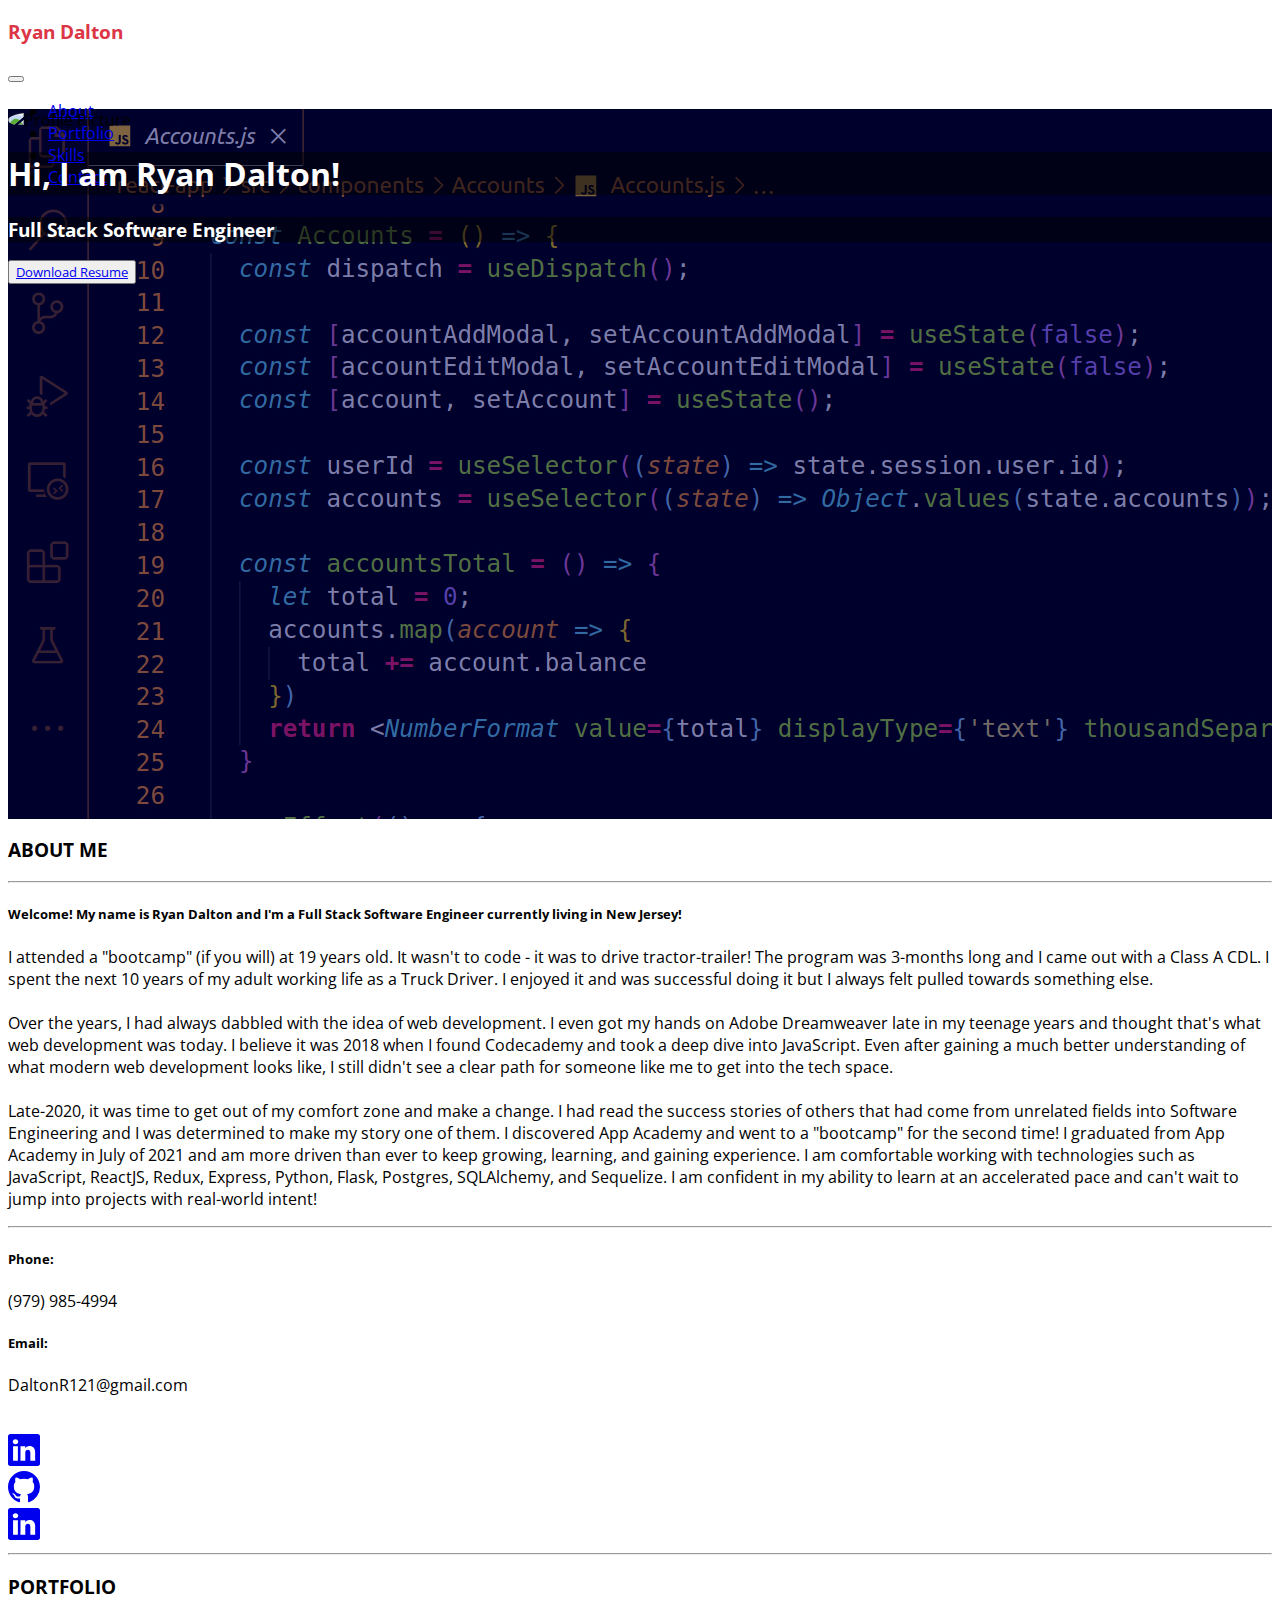
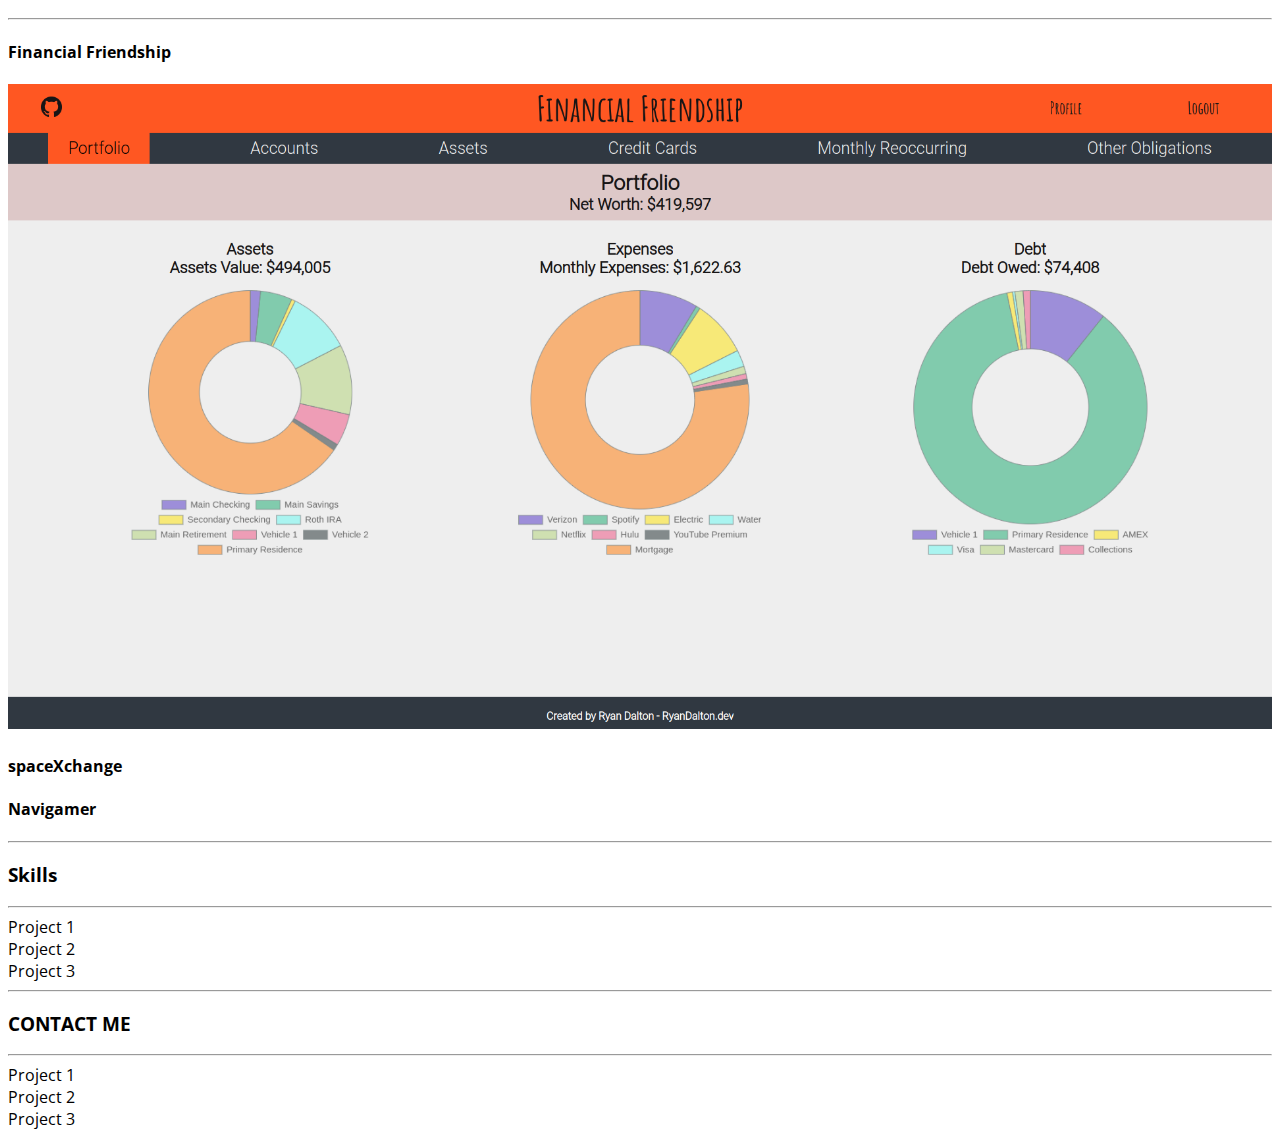
==== index.html @ 2bba7590 "Almost done with About section" ====
<!doctype html>
<html lang="en">
  <head>
    <!-- Required meta tags -->
    <meta charset="utf-8">
    <meta name="viewport" content="width=device-width, initial-scale=1">

		<link rel="stylesheet" href="/assets/css/style.css">
		<link rel="preconnect" href="https://fonts.googleapis.com">
		<link rel="preconnect" href="https://fonts.gstatic.com" crossorigin>
		<link href="https://fonts.googleapis.com/css2?family=Open+Sans&display=swap" rel="stylesheet">
    <!-- Bootstrap CSS -->
    <link href="https://cdn.jsdelivr.net/npm/bootstrap@5.1.1/dist/css/bootstrap.min.css" rel="stylesheet" integrity="sha384-F3w7mX95PdgyTmZZMECAngseQB83DfGTowi0iMjiWaeVhAn4FJkqJByhZMI3AhiU" crossorigin="anonymous">

    <title>Ryan Dalton - Software Engineer</title>
  </head>
  <body>
		<!-- Header/Navbar -->
		<div class="container">
			<div class="row" style="height: 90px;">
				<div class="col d-flex align-items-center">
					<h3 style="color: #DC3545;">Ryan Dalton</h3>
				</div>
				<div class="col d-flex justify-content-end">
					<nav class="navbar navbar-expand-sm navbar-light">
						<button
							class="navbar-toggler"
							type="button"
							data-bs-toggle="collapse"
							data-bs-target="#toggleMobileMenu"
							aria-controls="toggleMobileMenu"
							aria-expanded="false"
							aria-label="Toggle navigation"	
						>
						<span class="navbar-toggler-icon"></span>
					</button>
					<div class="collapse navbar-collapse" id="toggleMobileMenu">
						<ul class="navbar-nav">
							<li>
								<a class="nav-link mx-2" href="#about">About</a>
							</li>
							<li>
								<a class="nav-link mx-2" href="#portfolio">Portfolio</a>
							</li>
							<li>
								<a class="nav-link mx-2" href="#skills">Skills</a>
							</li>
							<li>
								<a class="nav-link mx-2" href="#contact">Contact</a>
							</li>
						</ul>
					</div>
					</nav>
				</div>
			</div>
		</div>
		<!-- Banner -->
		<div class="row justify">
			<div id="banner" class="d-flex">
				<div class="d-flex justify-content-center align-items-center flex-column w-100">
					<img class="img-fluid m-4" src="https://avatars.githubusercontent.com/u/24722493?v=4" alt="Profile Picture" style="border-radius: 50%; height: 250px;">
					<div id="name" class="m-3 p-2 px-5" style="background-color: rgba(0, 0, 0, 0.5);">
						<h1>Hi, I am Ryan Dalton!</h1>
					</div>
					<div class="p-2 px-3" id="title" style="background-color: rgba(0, 0, 0, 0.5);">
						<h3>Full Stack Software Engineer</h3>
					</div>
					<div class="p-4 m-2">
						<button id="resumeDownload" type="button" class="btn btn-danger btn-lg">
							<a class="text-decoration-none text-reset" href="Ryan_Dalton_Resume.pdf" download>Download Resume</a>
						</button>	
					</div>
				</div>
			</div>
		</div>
		<!-- About -->
		<section id="about">
			<div class="row pt-4 my-3 text-center">
				<h3>ABOUT ME</h3>
			</div>
			<hr/>
			<div class="row">
				<!-- Left Side -->
				<div class="col d-flex flex-column mx-5">
					<div class="row px-5 py-5">
						<h5>Welcome!  My name is Ryan Dalton and I'm a Full Stack Software Engineer currently living in New Jersey!</h5>
					</div>
					<div class="row px-5 pb-5">
						<p>
							I attended a "bootcamp" (if you will) at 19 years old. It wasn't to code - it was to drive tractor-trailer! 
							The program was 3-months long and I came out with a Class A CDL. I spent the next 10 years of my adult working 
							life as a Truck Driver. I enjoyed it and was successful doing it but I always felt pulled towards something else.<br><br>
							Over the years, I had always dabbled with the idea of web development. I even got my hands on Adobe Dreamweaver 
							late in my teenage years and thought that's what web development was today. I believe it was 2018 when I found 
							Codecademy and took a deep dive into JavaScript. Even after gaining a much better understanding of what modern 
							web development looks like, I still didn't see a clear path for someone like me to get into the tech space.<br><br>
							
							Late-2020, it was time to get out of my comfort zone and make a change. I had read the success stories of 
							others that had come from unrelated fields into Software Engineering and I was determined to make my story 
							one of them. I discovered App Academy and went to a "bootcamp" for the second time! I graduated from App 
							Academy in July of 2021 and am more driven than ever to keep growing, learning, and gaining experience. I 
							am comfortable working with technologies such as JavaScript, ReactJS, Redux, Express, Python, Flask, Postgres, 
							SQLAlchemy, and Sequelize. I am confident in my ability to learn at an accelerated pace and can't wait to 
							jump into projects with real-world intent!</p>
							<hr class="mt-5">
					</div>
					<div class="row px-5 pb-5">
						<div class="col text-center">
							<h5>Phone:</h5>
							<p>(979) 985-4994</p>
						</div>
						<div class="col text-center">
							<h5>Email:</h5>
							<p>DaltonR121@gmail.com</p>
						</div>
					</div>
				</div>
				<!-- Right Side -->
				<div class="col d-flex align-items-center flex-column">
					<div class="row mt-5 pt-5">
						<img id="weddingPicture" class="rounded" src="/assets/img/weddingPicture.jpg" alt="">
					</div>
					<div class="row p-3" style="width: 650px;">
						<a href="https://www.linkedin.com/in/ryan-dalton-160588110/">
							<svg xmlns="http://www.w3.org/2000/svg" width="32" height="32" fill="currentColor" class="bi bi-linkedin" viewBox="0 0 16 16">
								<path d="M0 1.146C0 .513.526 0 1.175 0h13.65C15.474 0 16 .513 16 1.146v13.708c0 .633-.526 1.146-1.175 1.146H1.175C.526 16 0 15.487 0 14.854V1.146zm4.943 12.248V6.169H2.542v7.225h2.401zm-1.2-8.212c.837 0 1.358-.554 1.358-1.248-.015-.709-.52-1.248-1.342-1.248-.822 0-1.359.54-1.359 1.248 0 .694.521 1.248 1.327 1.248h.016zm4.908 8.212V9.359c0-.216.016-.432.08-.586.173-.431.568-.878 1.232-.878.869 0 1.216.662 1.216 1.634v3.865h2.401V9.25c0-2.22-1.184-3.252-2.764-3.252-1.274 0-1.845.7-2.165 1.193v.025h-.016a5.54 5.54 0 0 1 .016-.025V6.169h-2.4c.03.678 0 7.225 0 7.225h2.4z"/>
							</svg>
						</a>
					</div>
					<div class="row p-3" style="width: 650px;">
						<a href="https://www.linkedin.com/in/ryan-dalton-160588110/">
							<svg xmlns="http://www.w3.org/2000/svg" width="32" height="32" fill="currentColor" class="bi bi-github" viewBox="0 0 16 16">
								<path d="M8 0C3.58 0 0 3.58 0 8c0 3.54 2.29 6.53 5.47 7.59.4.07.55-.17.55-.38 0-.19-.01-.82-.01-1.49-2.01.37-2.53-.49-2.69-.94-.09-.23-.48-.94-.82-1.13-.28-.15-.68-.52-.01-.53.63-.01 1.08.58 1.23.82.72 1.21 1.87.87 2.33.66.07-.52.28-.87.51-1.07-1.78-.2-3.64-.89-3.64-3.95 0-.87.31-1.59.82-2.15-.08-.2-.36-1.02.08-2.12 0 0 .67-.21 2.2.82.64-.18 1.32-.27 2-.27.68 0 1.36.09 2 .27 1.53-1.04 2.2-.82 2.2-.82.44 1.1.16 1.92.08 2.12.51.56.82 1.27.82 2.15 0 3.07-1.87 3.75-3.65 3.95.29.25.54.73.54 1.48 0 1.07-.01 1.93-.01 2.2 0 .21.15.46.55.38A8.012 8.012 0 0 0 16 8c0-4.42-3.58-8-8-8z"/>
							</svg>
						</a>
					</div>
					<div class="row p-3" style="width: 650px;">
						<a href="https://www.linkedin.com/in/ryan-dalton-160588110/">
							<svg xmlns="http://www.w3.org/2000/svg" width="32" height="32" fill="currentColor" class="bi bi-linkedin" viewBox="0 0 16 16">
								<path d="M0 1.146C0 .513.526 0 1.175 0h13.65C15.474 0 16 .513 16 1.146v13.708c0 .633-.526 1.146-1.175 1.146H1.175C.526 16 0 15.487 0 14.854V1.146zm4.943 12.248V6.169H2.542v7.225h2.401zm-1.2-8.212c.837 0 1.358-.554 1.358-1.248-.015-.709-.52-1.248-1.342-1.248-.822 0-1.359.54-1.359 1.248 0 .694.521 1.248 1.327 1.248h.016zm4.908 8.212V9.359c0-.216.016-.432.08-.586.173-.431.568-.878 1.232-.878.869 0 1.216.662 1.216 1.634v3.865h2.401V9.25c0-2.22-1.184-3.252-2.764-3.252-1.274 0-1.845.7-2.165 1.193v.025h-.016a5.54 5.54 0 0 1 .016-.025V6.169h-2.4c.03.678 0 7.225 0 7.225h2.4z"/>
							</svg>
						</a>
					</div>
				</div>
			</div>
		</section>

		<section id="portfolio">
			<hr/>
			<div class="row pt-4 text-center">
				<h3>PORTFOLIO</h3>
			</div>
			<hr/>
			<div class="row text-center">
				<div class="col mw-25">
					<h4>Financial Friendship</h4>
					<img class="px-5" src="assets/img/projectScreenshots/ff-portfolio.png" alt="" style="width: 100%;">
				</div>
				<div class="col">
					<h4>spaceXchange</h4>
				</div>
				<div class="row text-center">
					<div class="col">
						<h4>Navigamer</h4>
					</div>
				</div>
			</div>
		</section>

		<section id="skills">
			<hr/>
			<div class="row pt-4 text-center">
				<h3>Skills</h3>
			</div>
			<hr/>
			<div class="row text-center">
				<div class="col">Project 1</div>
				<div class="col">Project 2</div>
				<div class="col">Project 3</div>
			</div>
		</section>

		<section id="contact">
			<hr/>
			<div class="row pt-4 text-center">
				<h3>CONTACT ME</h3>
			</div>
			<hr/>
			<div class="row text-center">
				<div class="col">Project 1</div>
				<div class="col">Project 2</div>
				<div class="col">Project 3</div>
			</div>
		</section>

    <script src="https://cdn.jsdelivr.net/npm/bootstrap@5.1.1/dist/js/bootstrap.bundle.min.js" integrity="sha384-/bQdsTh/da6pkI1MST/rWKFNjaCP5gBSY4sEBT38Q/9RBh9AH40zEOg7Hlq2THRZ" crossorigin="anonymous"></script>
  </body>
</html>
---- assets/css/style.css ----
* {
    font-family: 'Open Sans', sans-serif;
}

.navLink {
    display: inline-block;
    list-style-type: none;
}

#banner {
    background-image: url('../img/bg/codeSnippet.jpg');
    height: 710px;
}

#banner h1,
#banner h3 {
    color: white;
}

#weddingPicture {
    height: auto;
    width: 700px;
}
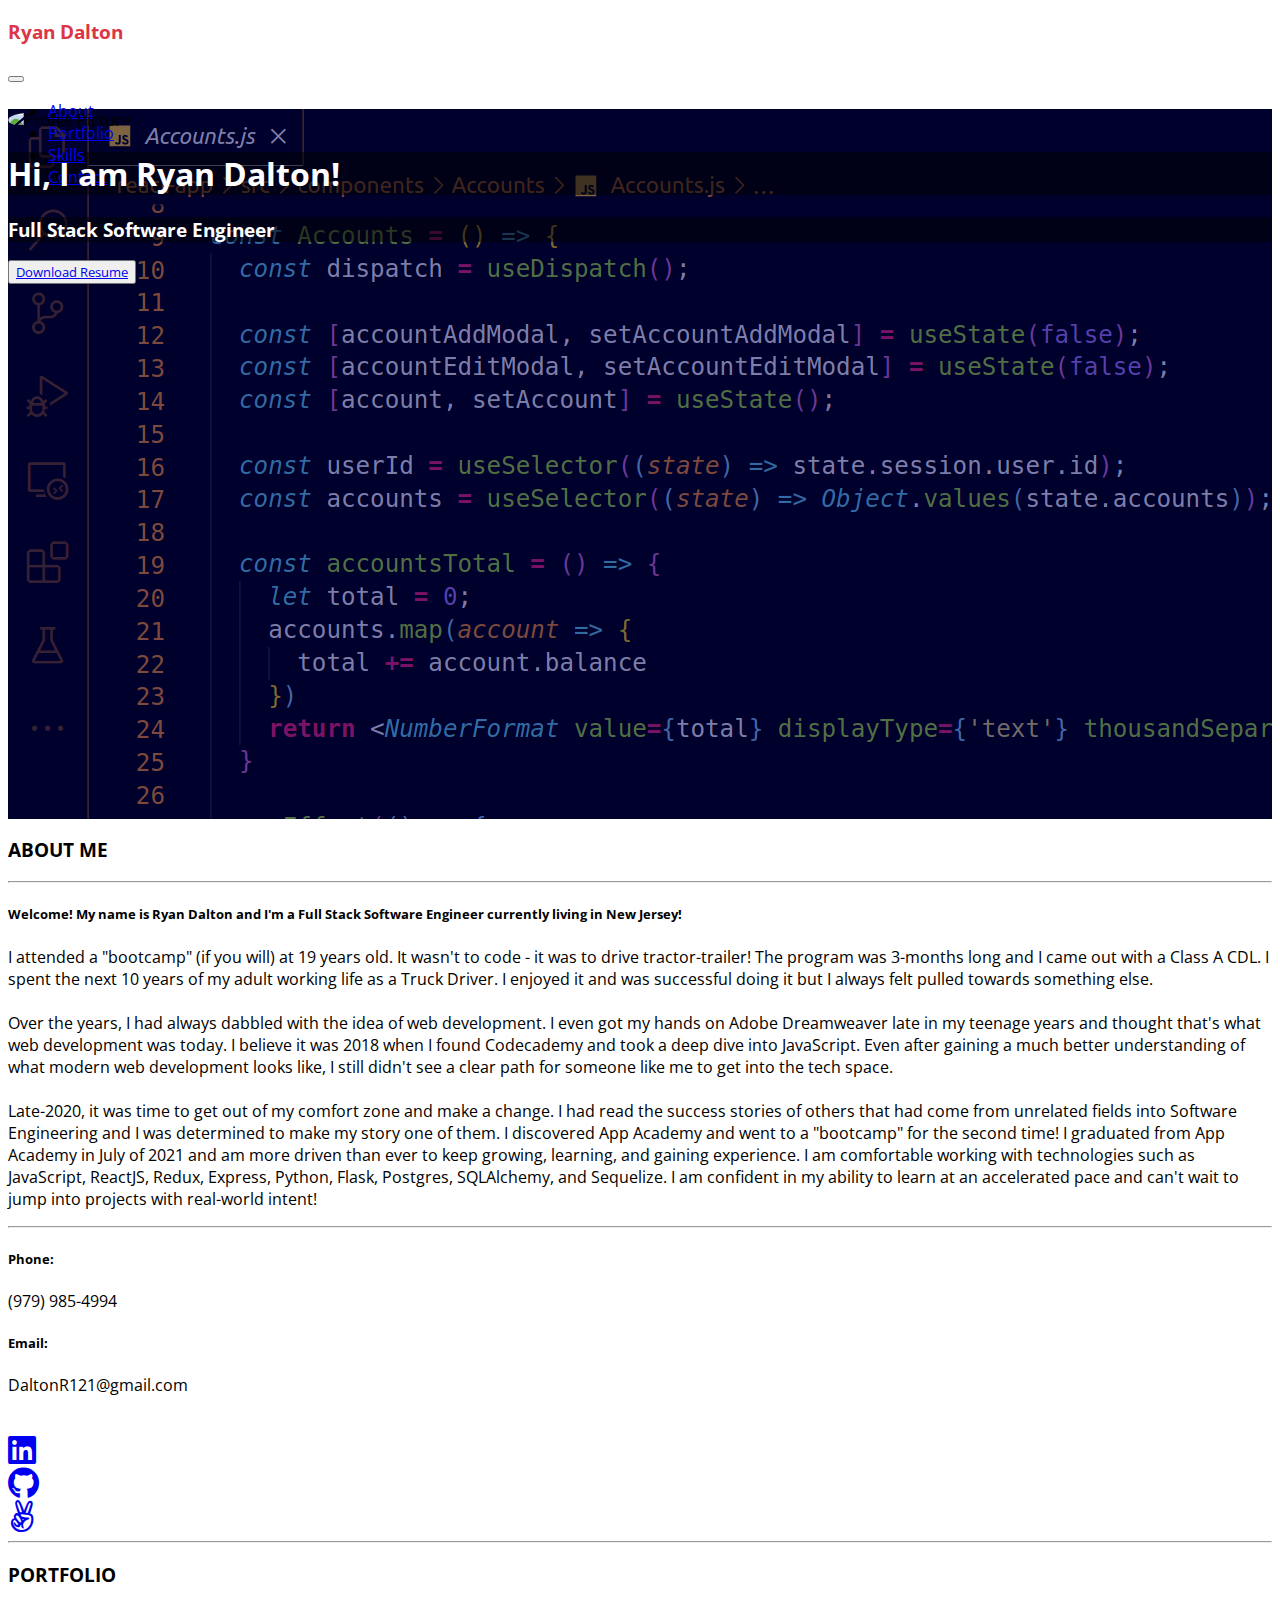
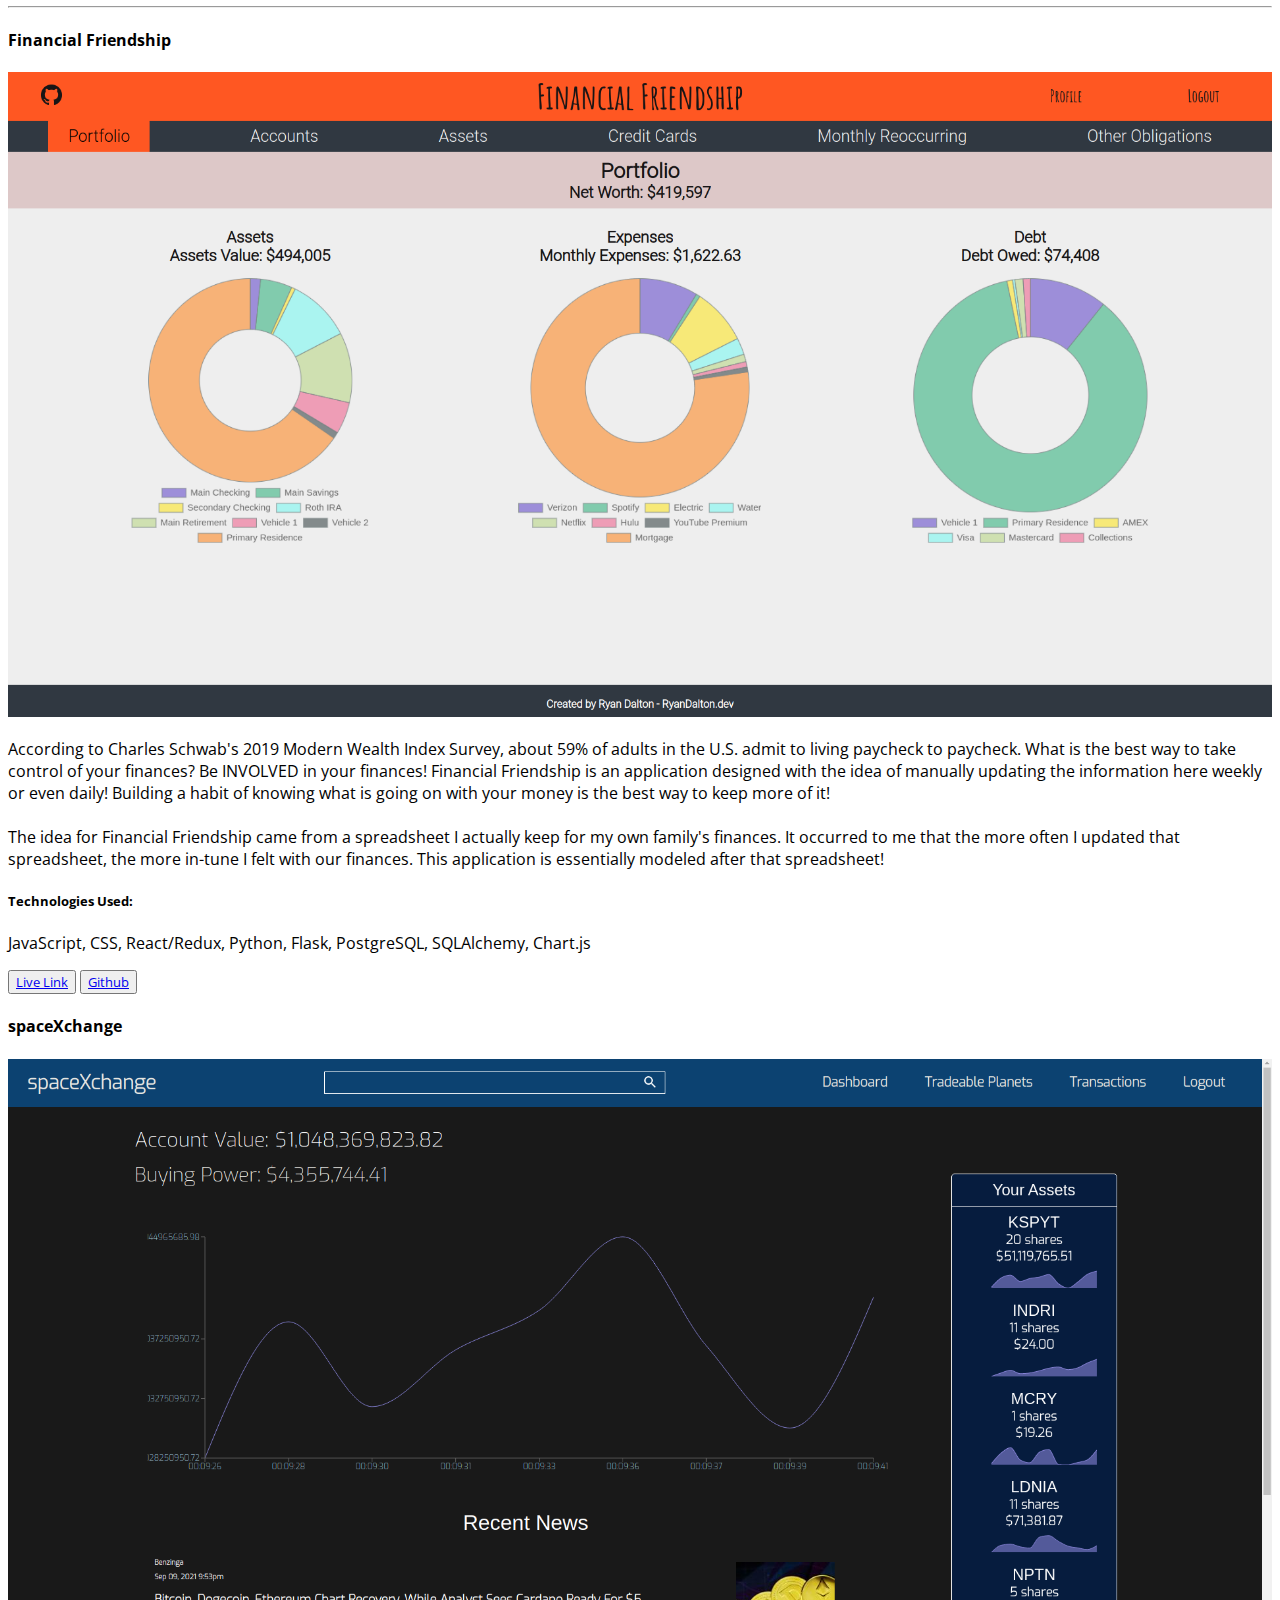
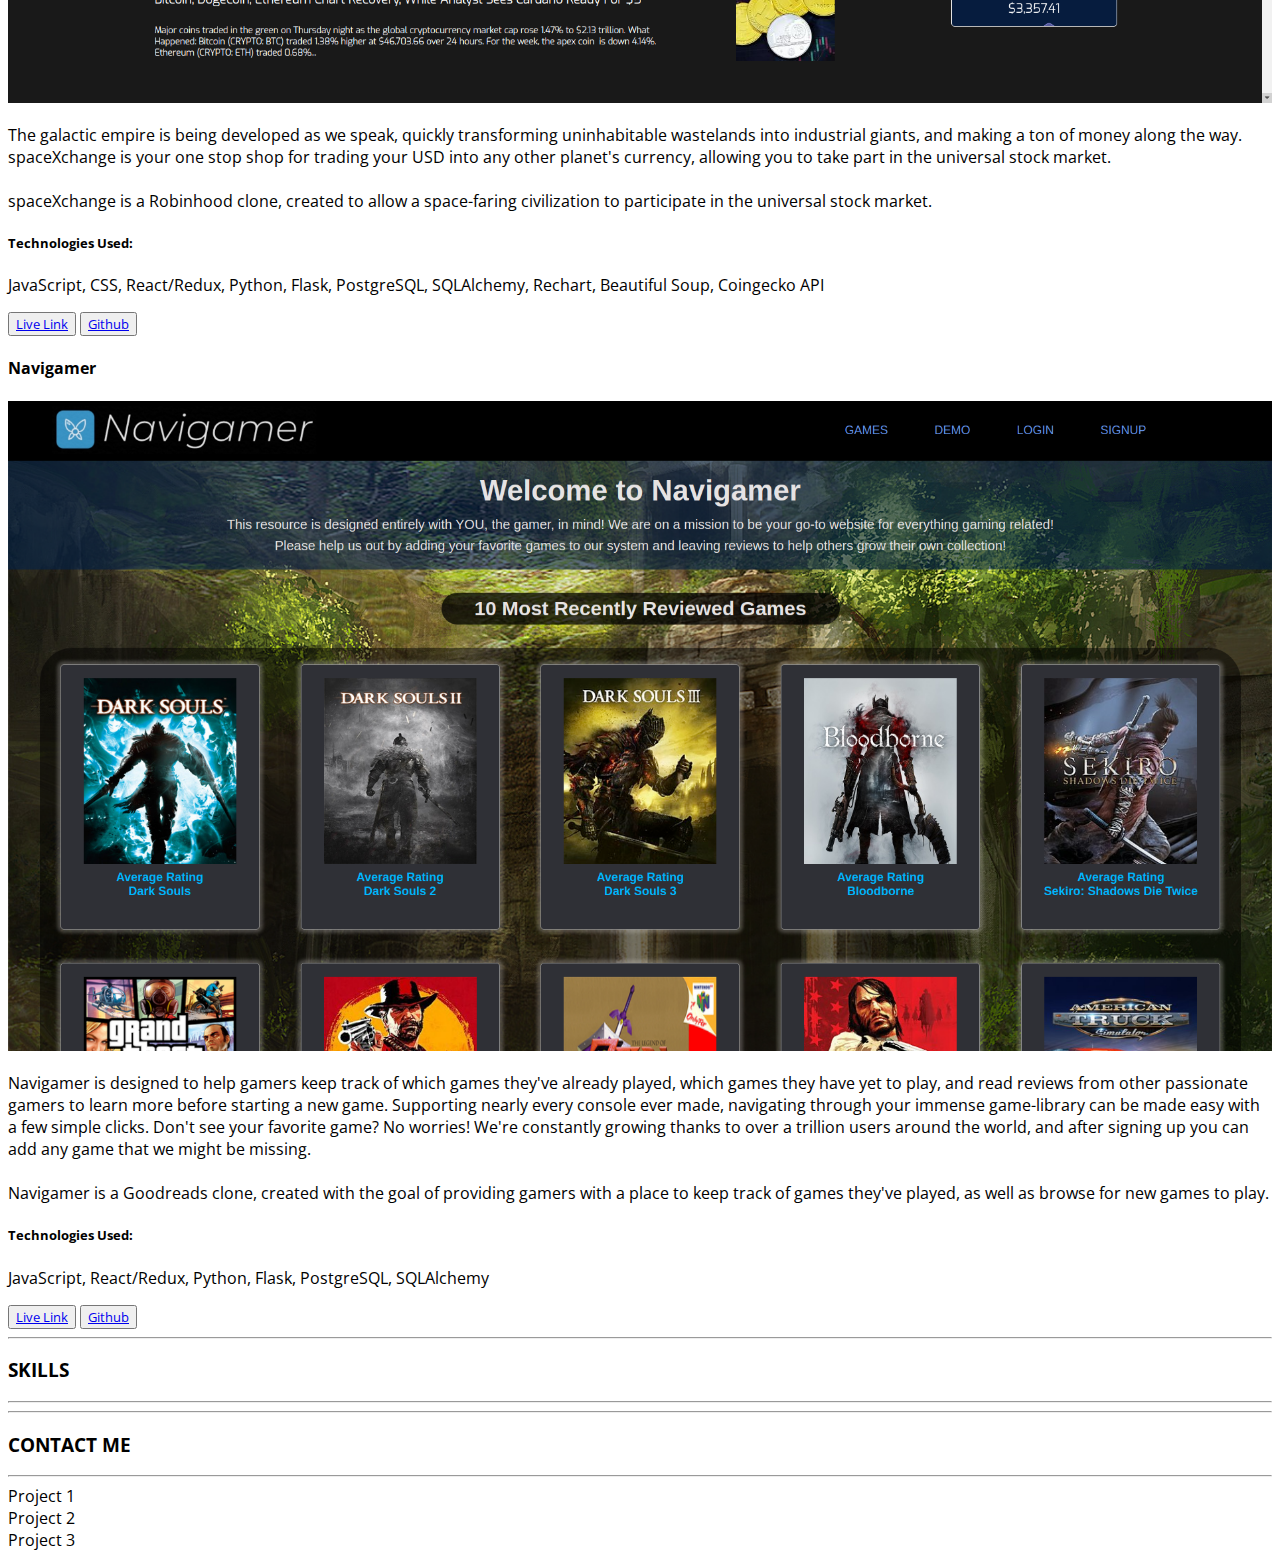
==== commit 68baf349: "Portfolio section finished" ====
--- a/index.html
+++ b/index.html
@@ -6,12 +6,13 @@
     <meta name="viewport" content="width=device-width, initial-scale=1">
 
 		<link rel="stylesheet" href="/assets/css/style.css">
+		<link rel="stylesheet" href="assets/css/all.css">
 		<link rel="preconnect" href="https://fonts.googleapis.com">
 		<link rel="preconnect" href="https://fonts.gstatic.com" crossorigin>
 		<link href="https://fonts.googleapis.com/css2?family=Open+Sans&display=swap" rel="stylesheet">
     <!-- Bootstrap CSS -->
     <link href="https://cdn.jsdelivr.net/npm/bootstrap@5.1.1/dist/css/bootstrap.min.css" rel="stylesheet" integrity="sha384-F3w7mX95PdgyTmZZMECAngseQB83DfGTowi0iMjiWaeVhAn4FJkqJByhZMI3AhiU" crossorigin="anonymous">
-
+		<link rel="shortcut icon" href="assets/img/favicon.ico">
     <title>Ryan Dalton - Software Engineer</title>
   </head>
   <body>
@@ -75,7 +76,7 @@
 		</div>
 		<!-- About -->
 		<section id="about">
-			<div class="row pt-4 my-3 text-center">
+			<div class="row pt-4 pb-2 my-3 text-center">
 				<h3>ABOUT ME</h3>
 			</div>
 			<hr/>
@@ -120,26 +121,22 @@
 					<div class="row mt-5 pt-5">
 						<img id="weddingPicture" class="rounded" src="/assets/img/weddingPicture.jpg" alt="">
 					</div>
-					<div class="row p-3" style="width: 650px;">
-						<a href="https://www.linkedin.com/in/ryan-dalton-160588110/">
-							<svg xmlns="http://www.w3.org/2000/svg" width="32" height="32" fill="currentColor" class="bi bi-linkedin" viewBox="0 0 16 16">
-								<path d="M0 1.146C0 .513.526 0 1.175 0h13.65C15.474 0 16 .513 16 1.146v13.708c0 .633-.526 1.146-1.175 1.146H1.175C.526 16 0 15.487 0 14.854V1.146zm4.943 12.248V6.169H2.542v7.225h2.401zm-1.2-8.212c.837 0 1.358-.554 1.358-1.248-.015-.709-.52-1.248-1.342-1.248-.822 0-1.359.54-1.359 1.248 0 .694.521 1.248 1.327 1.248h.016zm4.908 8.212V9.359c0-.216.016-.432.08-.586.173-.431.568-.878 1.232-.878.869 0 1.216.662 1.216 1.634v3.865h2.401V9.25c0-2.22-1.184-3.252-2.764-3.252-1.274 0-1.845.7-2.165 1.193v.025h-.016a5.54 5.54 0 0 1 .016-.025V6.169h-2.4c.03.678 0 7.225 0 7.225h2.4z"/>
-							</svg>
-						</a>
-					</div>
-					<div class="row p-3" style="width: 650px;">
-						<a href="https://www.linkedin.com/in/ryan-dalton-160588110/">
-							<svg xmlns="http://www.w3.org/2000/svg" width="32" height="32" fill="currentColor" class="bi bi-github" viewBox="0 0 16 16">
-								<path d="M8 0C3.58 0 0 3.58 0 8c0 3.54 2.29 6.53 5.47 7.59.4.07.55-.17.55-.38 0-.19-.01-.82-.01-1.49-2.01.37-2.53-.49-2.69-.94-.09-.23-.48-.94-.82-1.13-.28-.15-.68-.52-.01-.53.63-.01 1.08.58 1.23.82.72 1.21 1.87.87 2.33.66.07-.52.28-.87.51-1.07-1.78-.2-3.64-.89-3.64-3.95 0-.87.31-1.59.82-2.15-.08-.2-.36-1.02.08-2.12 0 0 .67-.21 2.2.82.64-.18 1.32-.27 2-.27.68 0 1.36.09 2 .27 1.53-1.04 2.2-.82 2.2-.82.44 1.1.16 1.92.08 2.12.51.56.82 1.27.82 2.15 0 3.07-1.87 3.75-3.65 3.95.29.25.54.73.54 1.48 0 1.07-.01 1.93-.01 2.2 0 .21.15.46.55.38A8.012 8.012 0 0 0 16 8c0-4.42-3.58-8-8-8z"/>
-							</svg>
-						</a>
-					</div>
-					<div class="row p-3" style="width: 650px;">
-						<a href="https://www.linkedin.com/in/ryan-dalton-160588110/">
-							<svg xmlns="http://www.w3.org/2000/svg" width="32" height="32" fill="currentColor" class="bi bi-linkedin" viewBox="0 0 16 16">
-								<path d="M0 1.146C0 .513.526 0 1.175 0h13.65C15.474 0 16 .513 16 1.146v13.708c0 .633-.526 1.146-1.175 1.146H1.175C.526 16 0 15.487 0 14.854V1.146zm4.943 12.248V6.169H2.542v7.225h2.401zm-1.2-8.212c.837 0 1.358-.554 1.358-1.248-.015-.709-.52-1.248-1.342-1.248-.822 0-1.359.54-1.359 1.248 0 .694.521 1.248 1.327 1.248h.016zm4.908 8.212V9.359c0-.216.016-.432.08-.586.173-.431.568-.878 1.232-.878.869 0 1.216.662 1.216 1.634v3.865h2.401V9.25c0-2.22-1.184-3.252-2.764-3.252-1.274 0-1.845.7-2.165 1.193v.025h-.016a5.54 5.54 0 0 1 .016-.025V6.169h-2.4c.03.678 0 7.225 0 7.225h2.4z"/>
-							</svg>
-						</a>
+					<div class="row mt-5">
+						<div class="col mx-4">
+							<a href="https://www.linkedin.com/in/ryan-dalton-160588110/">
+								<i class="fab fa-linkedin fa-2x" aria-hidden="true"></i>
+							</a>
+						</div>
+						<div class="col mx-4">
+							<a href="https://github.com/DaltonR121">
+								<i class="fab fa-github fa-2x"></i>
+							</a>
+						</div>
+						<div class="col mx-4">
+							<a href="https://angel.co/u/daltonr121">
+								<i class="fab fa-angellist fa-2x"></i>
+							</a>
+						</div>
 					</div>
 				</div>
 			</div>
@@ -147,30 +144,126 @@
 
 		<section id="portfolio">
 			<hr/>
+			<div class="row pt-4 pb-2 text-center">
+				<h3>PORTFOLIO</h3>
+			</div>
+			<hr/>
+			<div class="row text-center">
+				<!-- Financial Friendship -->
+				<div class="col">
+					<div class="col pt-2">
+						<h4>Financial Friendship</h4>
+					</div>
+					<div class="col px-5 py-3">
+						<img src="assets/img/projectScreenshots/ff-portfolio.png" alt="" style="width: 100%;">
+					</div>
+					<div class="col px-5 py-3">
+						<p>According to Charles Schwab's 2019 Modern Wealth Index Survey, about 59% of adults in the U.S. 
+							admit to living paycheck to paycheck. What is the best way to take control of your finances? Be 
+							INVOLVED in your finances! Financial Friendship is an application designed with the idea of manually 
+							updating the information here weekly or even daily! Building a habit of knowing what is going on with 
+							your money is the best way to keep more of it!<br><br>
+							The idea for Financial Friendship came from a spreadsheet I actually keep for my own family's finances. 
+							It occurred to me that the more often I updated that spreadsheet, the more in-tune I felt with our finances. 
+							This application is essentially modeled after that spreadsheet!</p>
+					</div>
+					<div class="col">
+						<h5>Technologies Used:</h5>
+					</div>
+					<div class="col">
+						<p>JavaScript, CSS, React/Redux, Python, Flask, PostgreSQL, SQLAlchemy, Chart.js</p>
+					</div>
+					<div class="col px-5 py-3">
+						<button type="button" class="btn btn-primary">
+							<a class="text-decoration-none text-reset" href="https://financialfriendship.herokuapp.com/">Live Link</a>
+						</button>
+						<button type="button" class="btn btn-secondary">
+							<a class="text-decoration-none text-reset" href="https://github.com/DaltonR121/FinancialFriendship">Github</a>
+						</button>
+					</div>
+				</div>
+				<!-- spaceXchange -->
+				<div class="col">
+					<div class="col pt-2">
+						<h4>spaceXchange</h4>
+					</div>
+					<div class="col px-5 py-3">
+						<img src="assets/img/projectScreenshots/sxc-portfolio.png" alt="" style="width: 100%;">
+					</div>
+					<div class="col px-5 py-3">
+						<p>The galactic empire is being developed as we speak, quickly transforming uninhabitable 
+							wastelands into industrial giants, and making a ton of money along the way. spaceXchange 
+							is your one stop shop for trading your USD into any other planet's currency, allowing you 
+							to take part in the universal stock market.<br><br>
+							spaceXchange is a Robinhood clone, created to allow a space-faring civilization to 
+							participate in the universal stock market.</p>
+					</div>
+					<div class="col">
+						<h5>Technologies Used:</h5>
+					</div>
+					<div class="col">
+						<p>JavaScript, CSS, React/Redux, Python, Flask, PostgreSQL, SQLAlchemy, Rechart, Beautiful Soup, Coingecko API</p>
+					</div>
+					<div class="col px-5 py-3">
+						<button type="button" class="btn btn-primary">
+							<a class="text-decoration-none text-reset" href="https://spacexchange.herokuapp.com/">Live Link</a>
+						</button>
+						<button type="button" class="btn btn-secondary">
+							<a class="text-decoration-none text-reset" href="https://github.com/ZaviarBrown/spaceXchange">Github</a>
+						</button>
+					</div>
+				</div>
+				<!-- Navigamer -->
+				<div class="col">
+					<div class="col pt-2">
+						<h4>Navigamer</h4>
+					</div>
+					<div class="col px-5 py-3">
+						<img src="assets/img/projectScreenshots/navigamer.png" alt="" style="width: 100%;">
+					</div>
+					<div class="col px-5 py-3">
+						<p>Navigamer is designed to help gamers keep track of which games they've already played, which games 
+							they have yet to play, and read reviews from other passionate gamers to learn more before starting 
+							a new game. Supporting nearly every console ever made, navigating through your immense game-library 
+							can be made easy with a few simple clicks. Don't see your favorite game? No worries! We're constantly 
+							growing thanks to over a trillion users around the world, and after signing up you can add any game 
+							that we might be missing.<br><br>
+							Navigamer is a Goodreads clone, created with the goal of providing gamers with a place to keep 
+							track of games they've played, as well as browse for new games to play.</p>
+					</div>
+					<div class="col">
+						<h5>Technologies Used:</h5>
+					</div>
+					<div class="col">
+						<p>JavaScript, React/Redux, Python, Flask, PostgreSQL, SQLAlchemy</p>
+					</div>
+					<div class="col px-5 py-3">
+						<button type="button" class="btn btn-primary">
+							<a class="text-decoration-none text-reset" href="https://spacexchange.herokuapp.com/">Live Link</a>
+						</button>
+						<button type="button" class="btn btn-secondary">
+							<a class="text-decoration-none text-reset" href="https://github.com/ZaviarBrown/spaceXchange">Github</a>
+						</button>
+					</div>
+				</div>
+			</div>
+		</section>
+
+		<section id="skills">
+			<hr/>
+			<div class="row pt-4 pb-2 text-center">
+				<h3>SKILLS</h3>
+			</div>
+			<hr/>
+			<div class="row">
+
+			</div>
+		</section>
+
+		<section id="contact">
+			<hr/>
 			<div class="row pt-4 text-center">
-				<h3>PORTFOLIO</h3>
-			</div>
-			<hr/>
-			<div class="row text-center">
-				<div class="col mw-25">
-					<h4>Financial Friendship</h4>
-					<img class="px-5" src="assets/img/projectScreenshots/ff-portfolio.png" alt="" style="width: 100%;">
-				</div>
-				<div class="col">
-					<h4>spaceXchange</h4>
-				</div>
-				<div class="row text-center">
-					<div class="col">
-						<h4>Navigamer</h4>
-					</div>
-				</div>
-			</div>
-		</section>
-
-		<section id="skills">
-			<hr/>
-			<div class="row pt-4 text-center">
-				<h3>Skills</h3>
+				<h3>CONTACT ME</h3>
 			</div>
 			<hr/>
 			<div class="row text-center">
@@ -180,19 +273,6 @@
 			</div>
 		</section>
 
-		<section id="contact">
-			<hr/>
-			<div class="row pt-4 text-center">
-				<h3>CONTACT ME</h3>
-			</div>
-			<hr/>
-			<div class="row text-center">
-				<div class="col">Project 1</div>
-				<div class="col">Project 2</div>
-				<div class="col">Project 3</div>
-			</div>
-		</section>
-
     <script src="https://cdn.jsdelivr.net/npm/bootstrap@5.1.1/dist/js/bootstrap.bundle.min.js" integrity="sha384-/bQdsTh/da6pkI1MST/rWKFNjaCP5gBSY4sEBT38Q/9RBh9AH40zEOg7Hlq2THRZ" crossorigin="anonymous"></script>
   </body>
 </html>
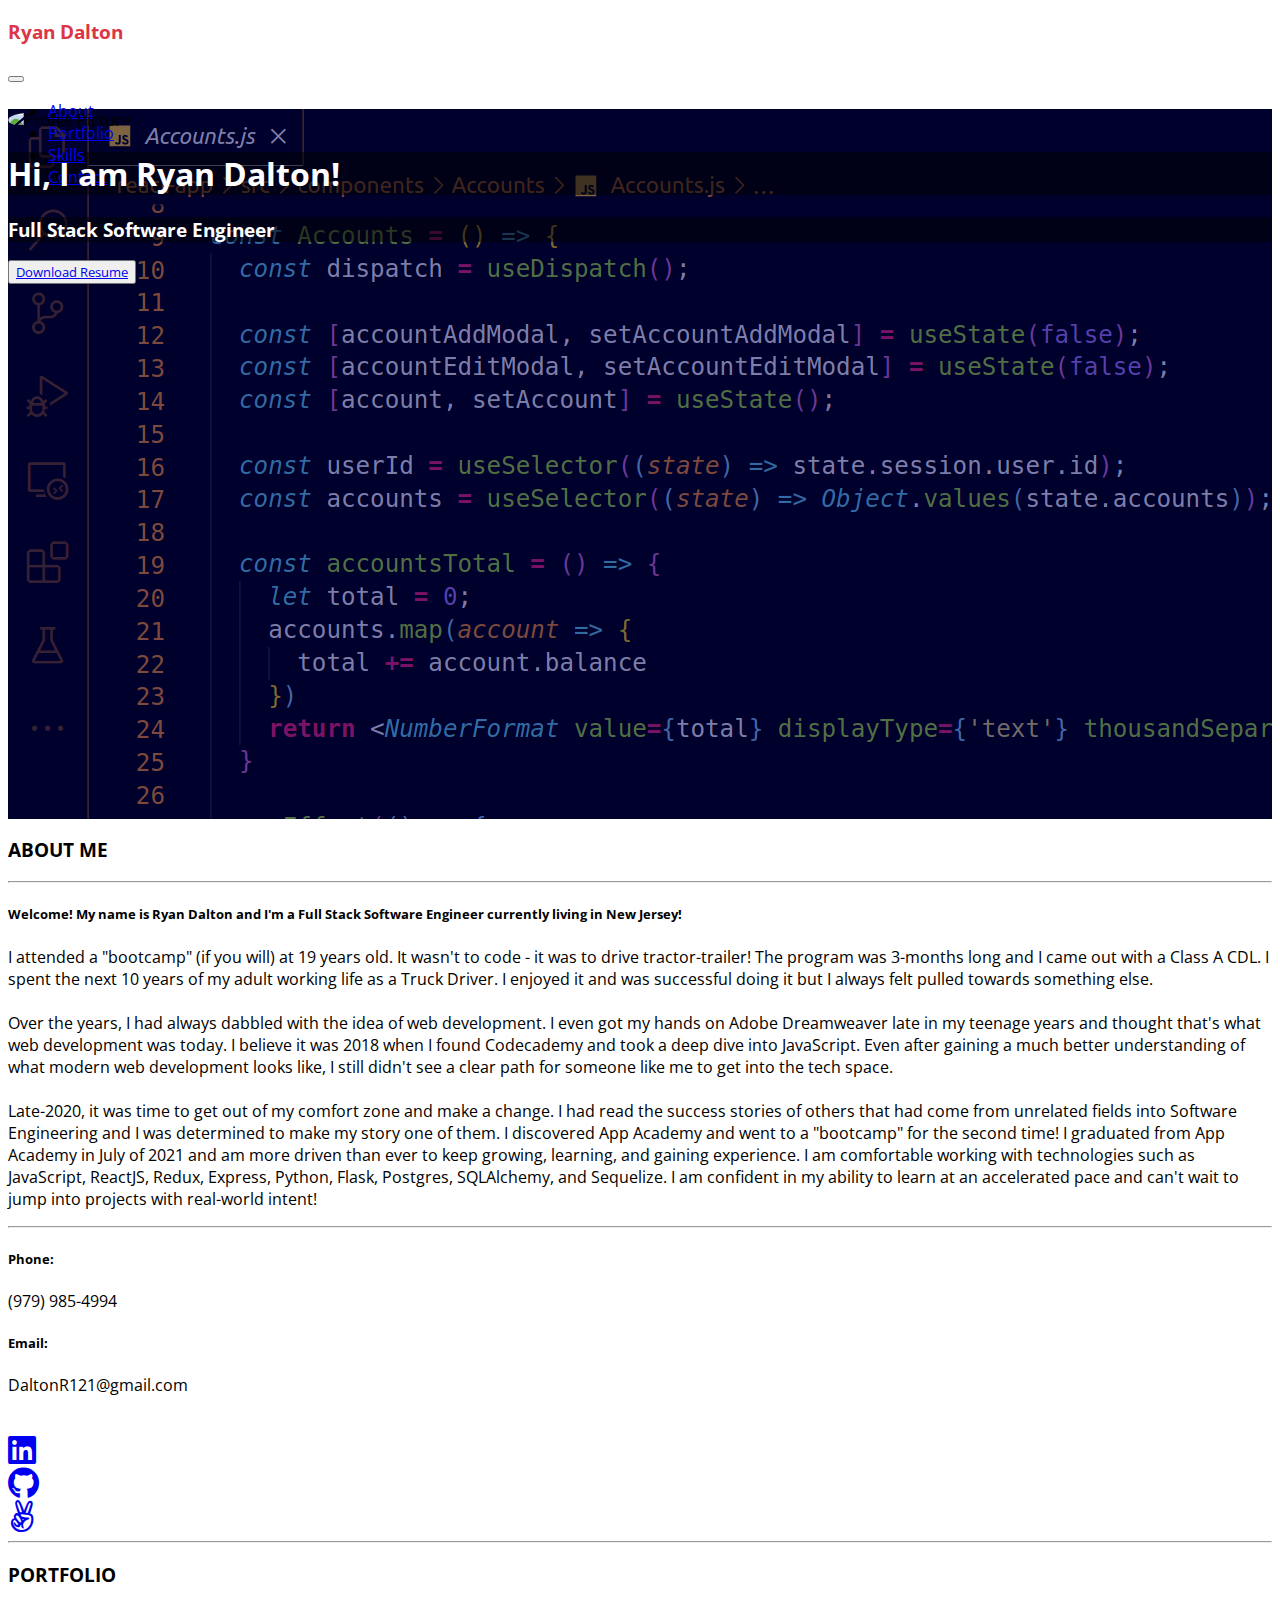
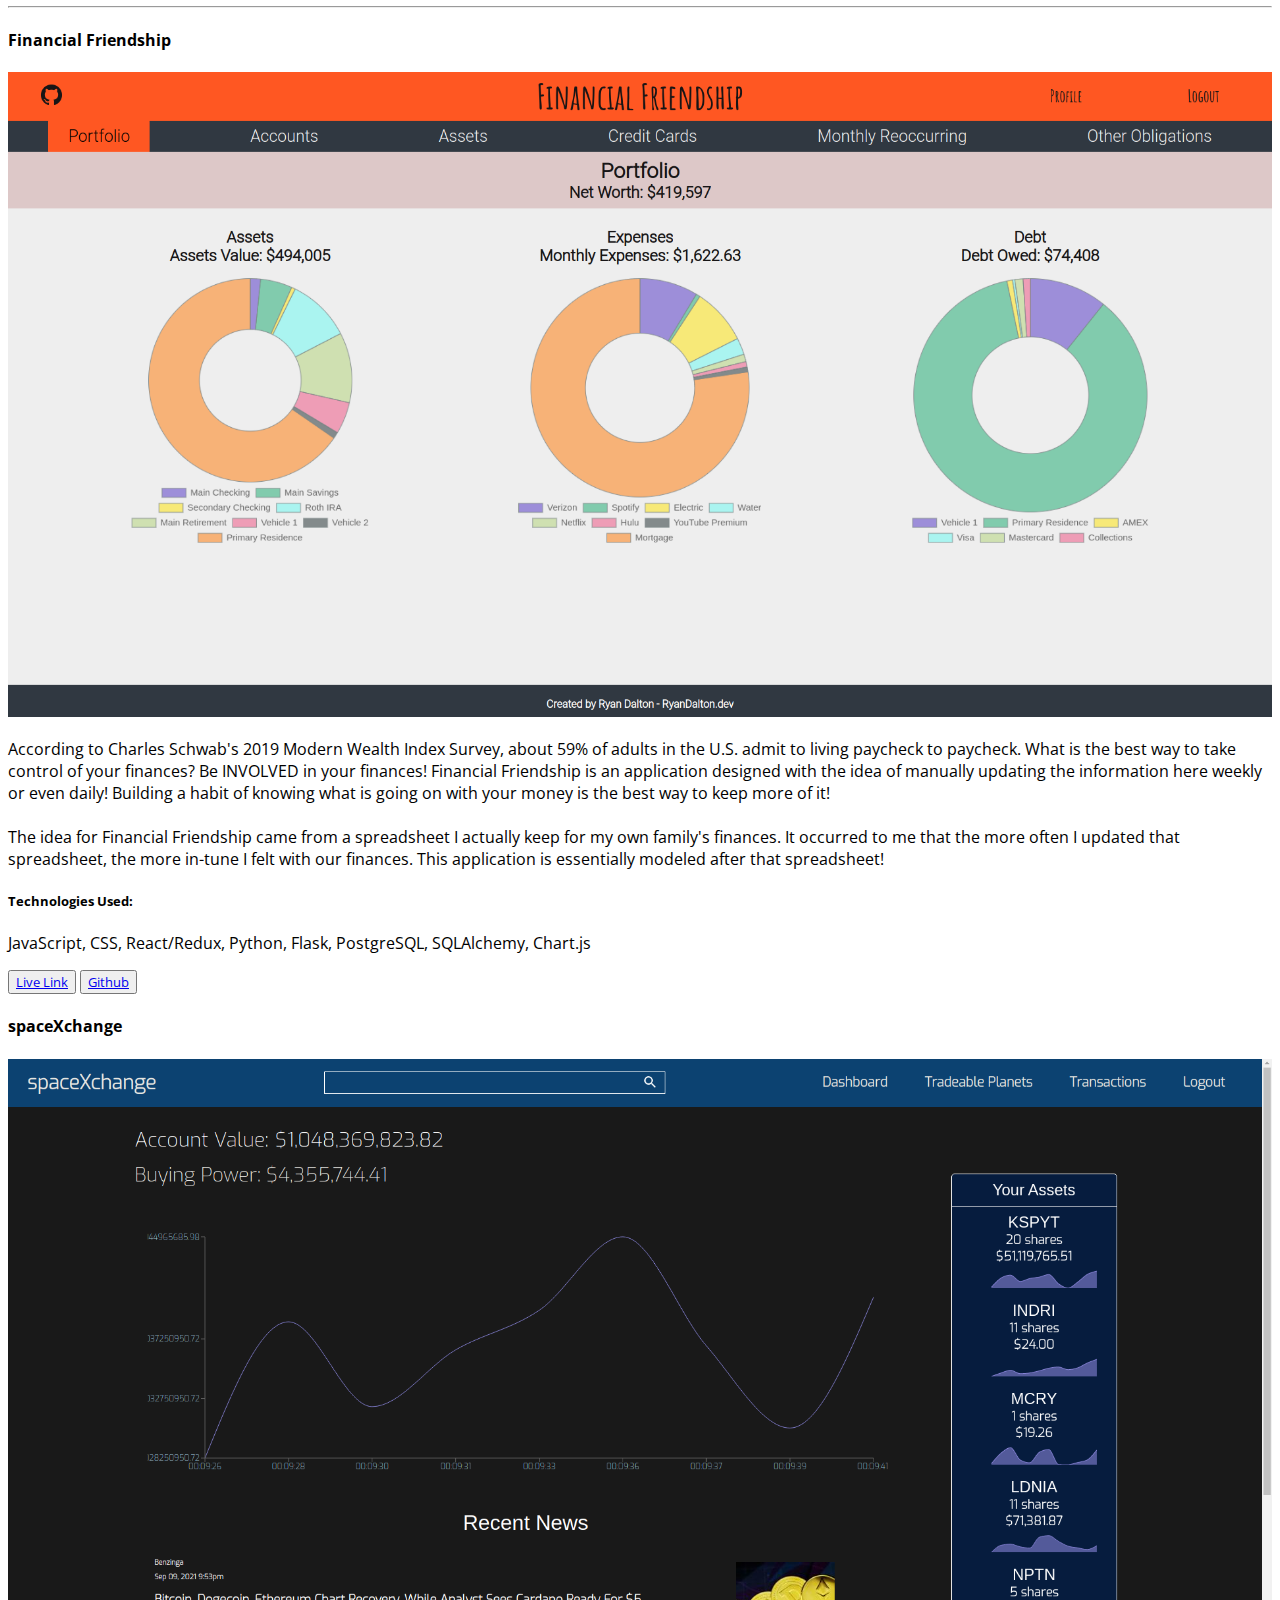
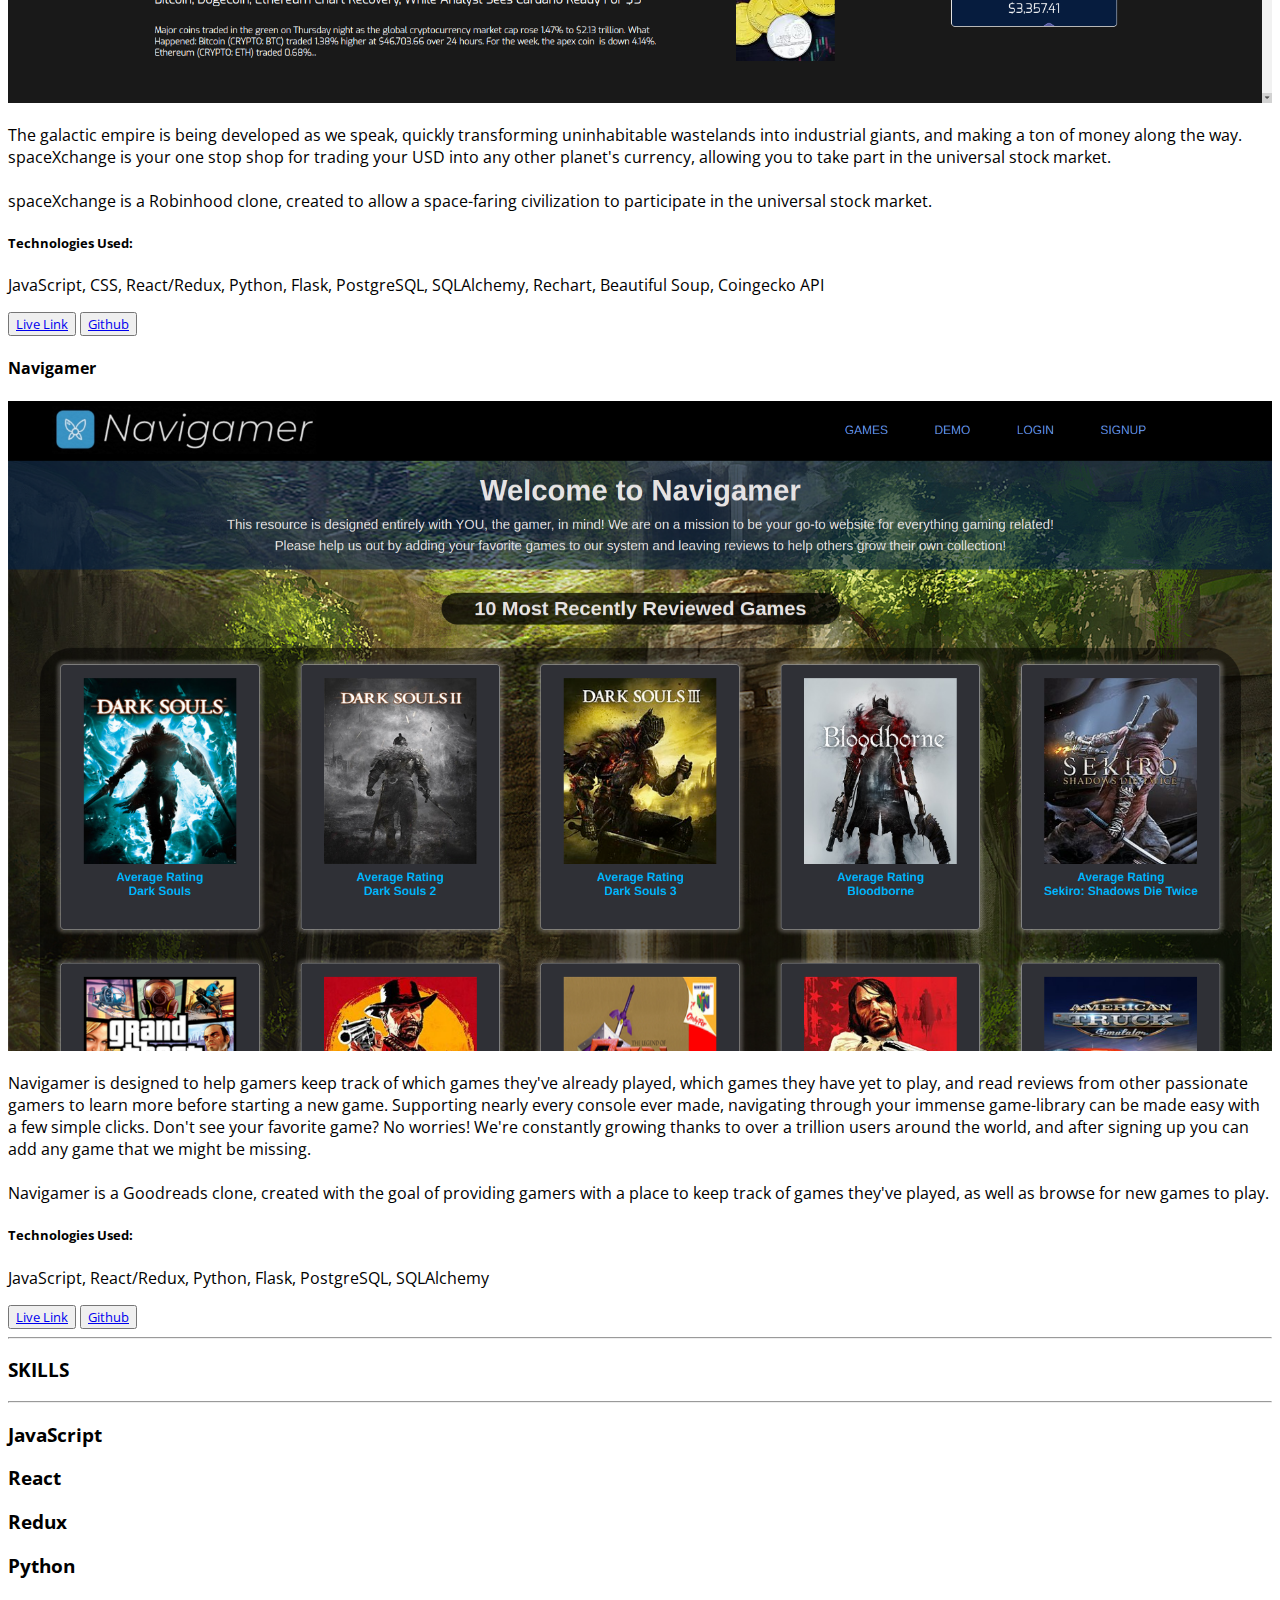
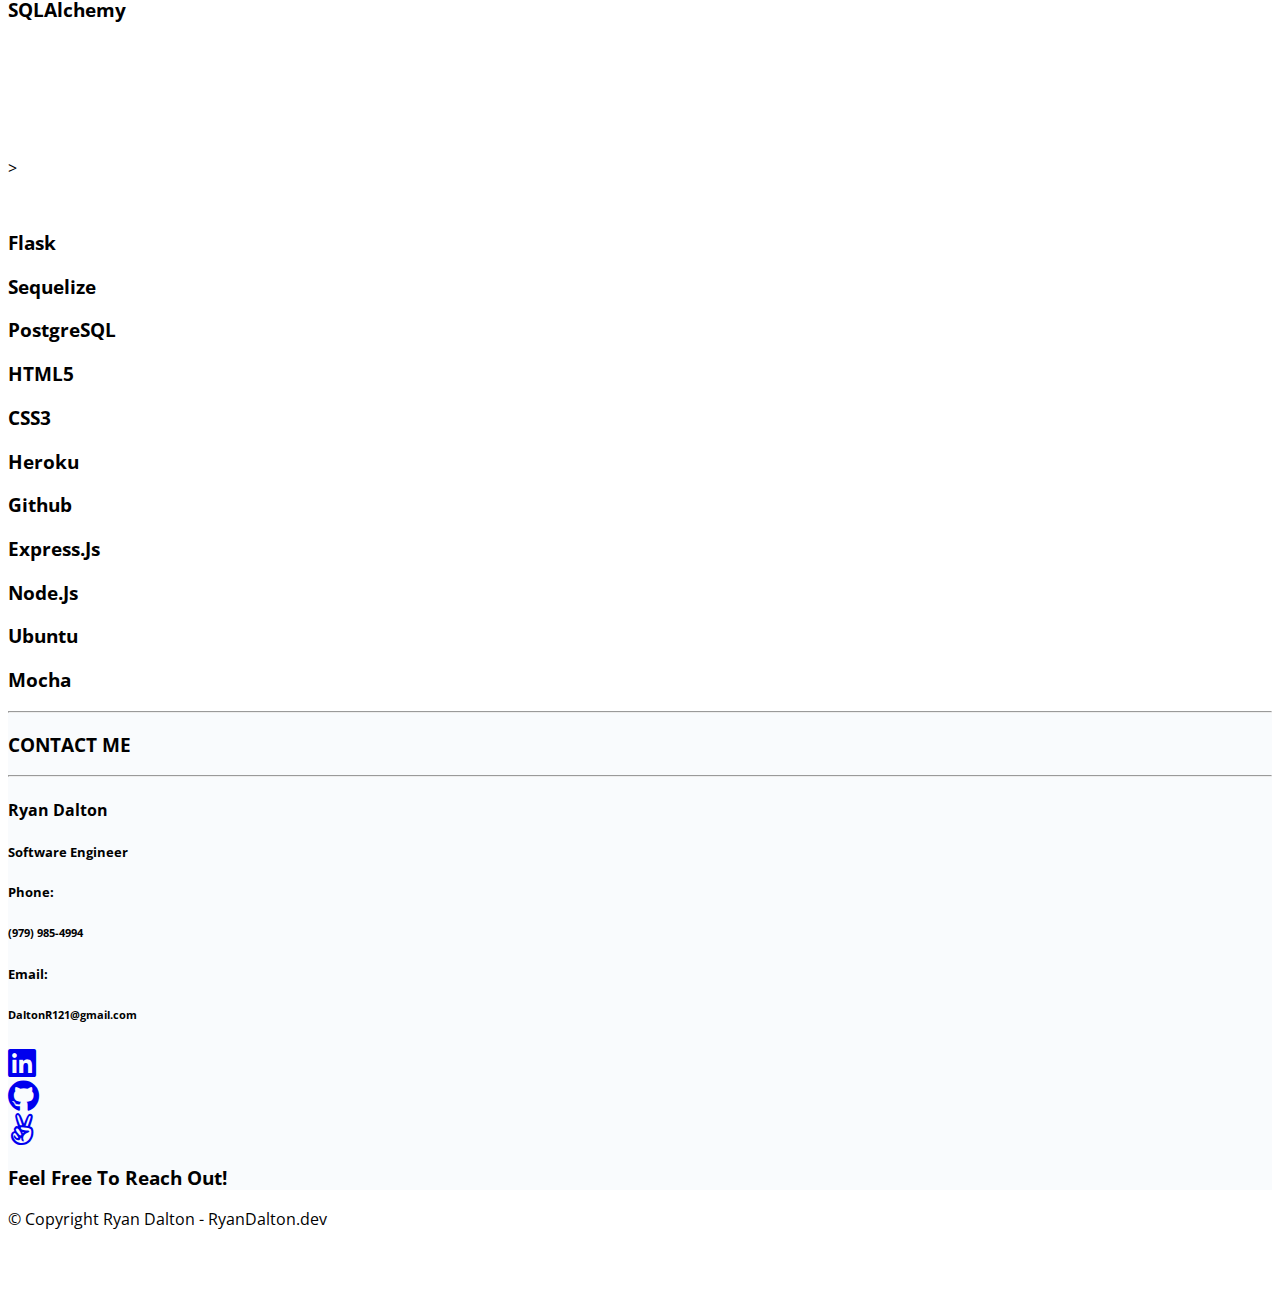
==== commit a3301adb: "Overhaul Finished!" ====
--- a/index.html
+++ b/index.html
@@ -7,6 +7,7 @@
 
 		<link rel="stylesheet" href="/assets/css/style.css">
 		<link rel="stylesheet" href="assets/css/all.css">
+		<link rel="stylesheet" href="https://cdn.jsdelivr.net/gh/devicons/devicon@v2.14.0/devicon.min.css">
 		<link rel="preconnect" href="https://fonts.googleapis.com">
 		<link rel="preconnect" href="https://fonts.gstatic.com" crossorigin>
 		<link href="https://fonts.googleapis.com/css2?family=Open+Sans&display=swap" rel="stylesheet">
@@ -255,23 +256,128 @@
 				<h3>SKILLS</h3>
 			</div>
 			<hr/>
+			<div class="row m-5 p-5">
+				<div class="col-2"></div>
+				<div class="col-8 d-flex justify-content-center flex-wrap">
+					<div class="p-3 text-center" style="width: fit-content;">
+						<i class="devicon-javascript-plain colored single-icon"></i>
+						<h3>JavaScript</h3>
+					</div>
+					<div class="p-3 text-center text-center" style="width: fit-content;">
+						<i class="devicon-react-original colored single-icon"></i>
+						<h3>React</h3>
+					</div>
+					<div class="p-3 text-center" style="width: fit-content;">
+						<i class="devicon-redux-original colored single-icon"></i>
+						<h3>Redux</h3>
+					</div>
+					<div class="p-3 text-center" style="width: fit-content;">
+						<i class="devicon-python-plain colored single-icon"></i>
+						<h3>Python</h3>
+					</div>
+					<div class="p-3 text-center" style="width: fit-content;">
+						<i class="devicon-sqlalchemy-plain colored single-icon"></i>
+						<h3>SQLAlchemy</h3>
+					</div>
+					<div class="p-3 text-center" style="width: fit-content;">
+						<i class="devicon-flask-original colored single-icon"></i>>
+						<h3>Flask</h3>
+					</div>
+					<div class="p-3 text-center" style="width: fit-content;">
+						<i class="devicon-sequelize-plain colored single-icon"></i>
+						<h3>Sequelize</h3>
+					</div>
+					<div class="p-3 text-center" style="width: fit-content;">
+						<i class="devicon-postgresql-plain colored single-icon"></i>
+						<h3>PostgreSQL</h3>
+					</div>
+					<div class="p-3 text-center" style="width: fit-content;">
+						<i class="devicon-html5-plain colored single-icon"></i>
+						<h3>HTML5</h3>
+					</div>
+					<div class="p-3 text-center" style="width: fit-content;">
+						<i class="devicon-css3-plain colored single-icon"></i>
+						<h3>CSS3</h3>
+					</div>
+					<div class="p-3 text-center" style="width: fit-content;">
+						<i class="devicon-heroku-original colored single-icon"></i>
+						<h3>Heroku</h3>
+					</div>
+					<div class="p-3 text-center" style="width: fit-content;">
+						<i class="devicon-github-original colored single-icon"></i>
+						<h3>Github</h3>
+					</div>
+					<div class="p-3 text-center" style="width: fit-content;">
+						<i class="devicon-express-original colored single-icon"></i>
+						<h3>Express.Js</h3>
+					</div>
+					<div class="p-3 text-center" style="width: fit-content;">
+						<i class="devicon-nodejs-plain colored single-icon"></i>
+						<h3>Node.Js</h3>
+					</div>
+					<div class="p-3 text-center" style="width: fit-content;">
+						<i class="devicon-ubuntu-plain colored single-icon"></i>
+						<h3>Ubuntu</h3>
+					</div>
+					<div class="p-3 text-center" style="width: fit-content;">
+						<i class="devicon-mocha-plain colored single-icon"></i>
+						<h3>Mocha</h3>
+					</div>
+				</div>
+				<div class="col-2"></div>
+			</div>
+		</section>
+
+		<section id="contact" style="background-color: rgb(249, 251, 253);">
+			<hr/>
+			<div class="row pt-4 pb-2 text-center">
+				<h3>CONTACT ME</h3>
+			</div>
+			<hr/>
 			<div class="row">
-
+				<div class="col d-flex flex-column text-center p-5">
+					<div class="col text-center p-4">
+						<h4>Ryan Dalton</h4>
+						<h5>Software Engineer</h5>
+					</div>
+					<div class="col text-center p-4">
+						<h5>Phone:</h5>
+						<h6>(979) 985-4994</h6>
+					</div>
+					<div class="col text-center p-4">
+						<h5>Email:</h5>
+						<h6>DaltonR121@gmail.com</h6>
+					</div>
+					<div class="row p-4">
+						<div class="col-3"></div>
+						<div class="col-2">
+							<a href="https://www.linkedin.com/in/ryan-dalton-160588110/">
+								<i class="fab fa-linkedin fa-2x" aria-hidden="true"></i>
+							</a>
+						</div>
+						<div class="col-2">
+							<a href="https://github.com/DaltonR121">
+								<i class="fab fa-github fa-2x"></i>
+							</a>
+						</div>
+						<div class="col-2">
+							<a href="https://angel.co/u/daltonr121">
+								<i class="fab fa-angellist fa-2x"></i>
+							</a>
+						</div>
+					</div>
+				</div>
+				<div class="col d-flex text-center align-items-center">
+					<h3>Feel Free To Reach Out!</h3>
+				</div>
 			</div>
 		</section>
 
-		<section id="contact">
-			<hr/>
-			<div class="row pt-4 text-center">
-				<h3>CONTACT ME</h3>
-			</div>
-			<hr/>
-			<div class="row text-center">
-				<div class="col">Project 1</div>
-				<div class="col">Project 2</div>
-				<div class="col">Project 3</div>
-			</div>
-		</section>
+		<footer>
+			<div class="row text-center d-flex" style="height: 80px; align-items: center;">
+				<p>© Copyright Ryan Dalton - RyanDalton.dev</p>
+			</div>
+		</footer>
 
     <script src="https://cdn.jsdelivr.net/npm/bootstrap@5.1.1/dist/js/bootstrap.bundle.min.js" integrity="sha384-/bQdsTh/da6pkI1MST/rWKFNjaCP5gBSY4sEBT38Q/9RBh9AH40zEOg7Hlq2THRZ" crossorigin="anonymous"></script>
   </body>
--- a/assets/css/style.css
+++ b/assets/css/style.css
@@ -1,5 +1,9 @@
 * {
     font-family: 'Open Sans', sans-serif;
+}
+
+body {
+    overflow-x: hidden;
 }
 
 .navLink {
@@ -21,3 +25,7 @@
     height: auto;
     width: 700px;
 }
+
+.single-icon {
+    font-size: 125px;
+}
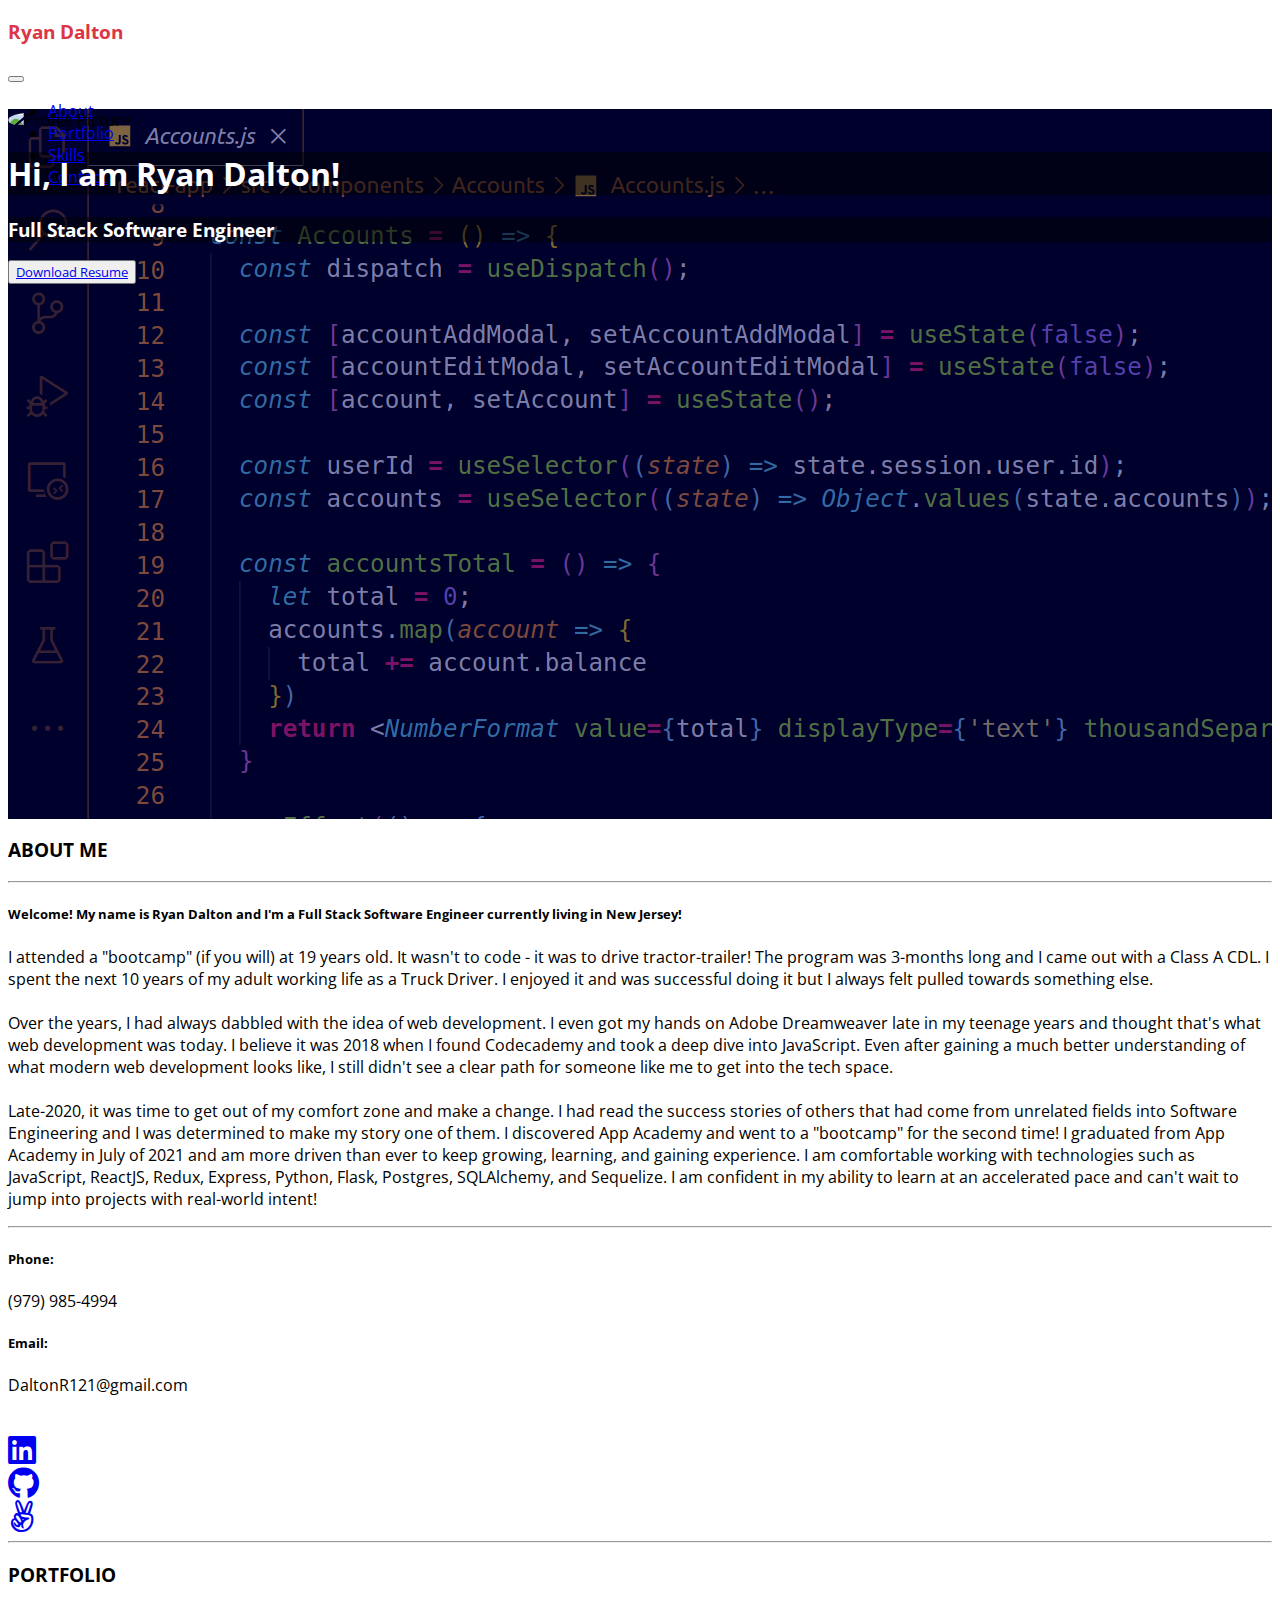
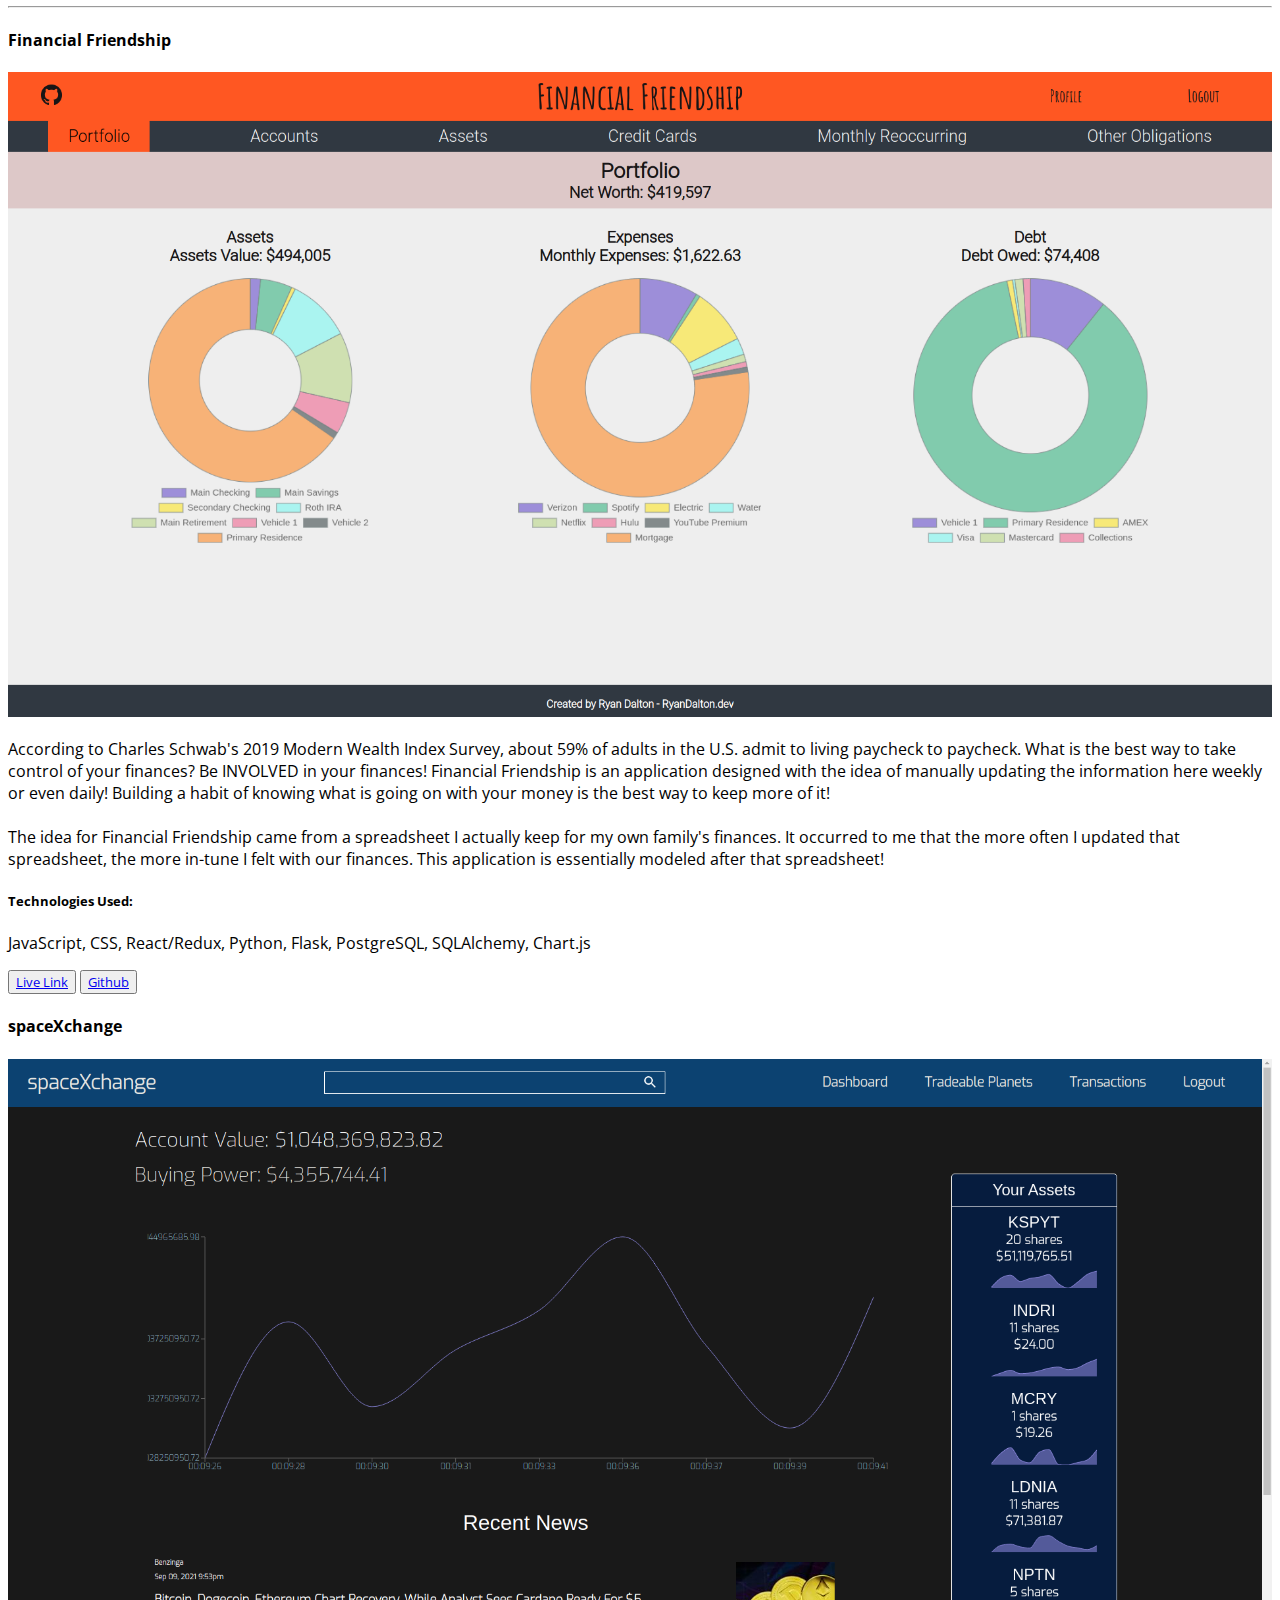
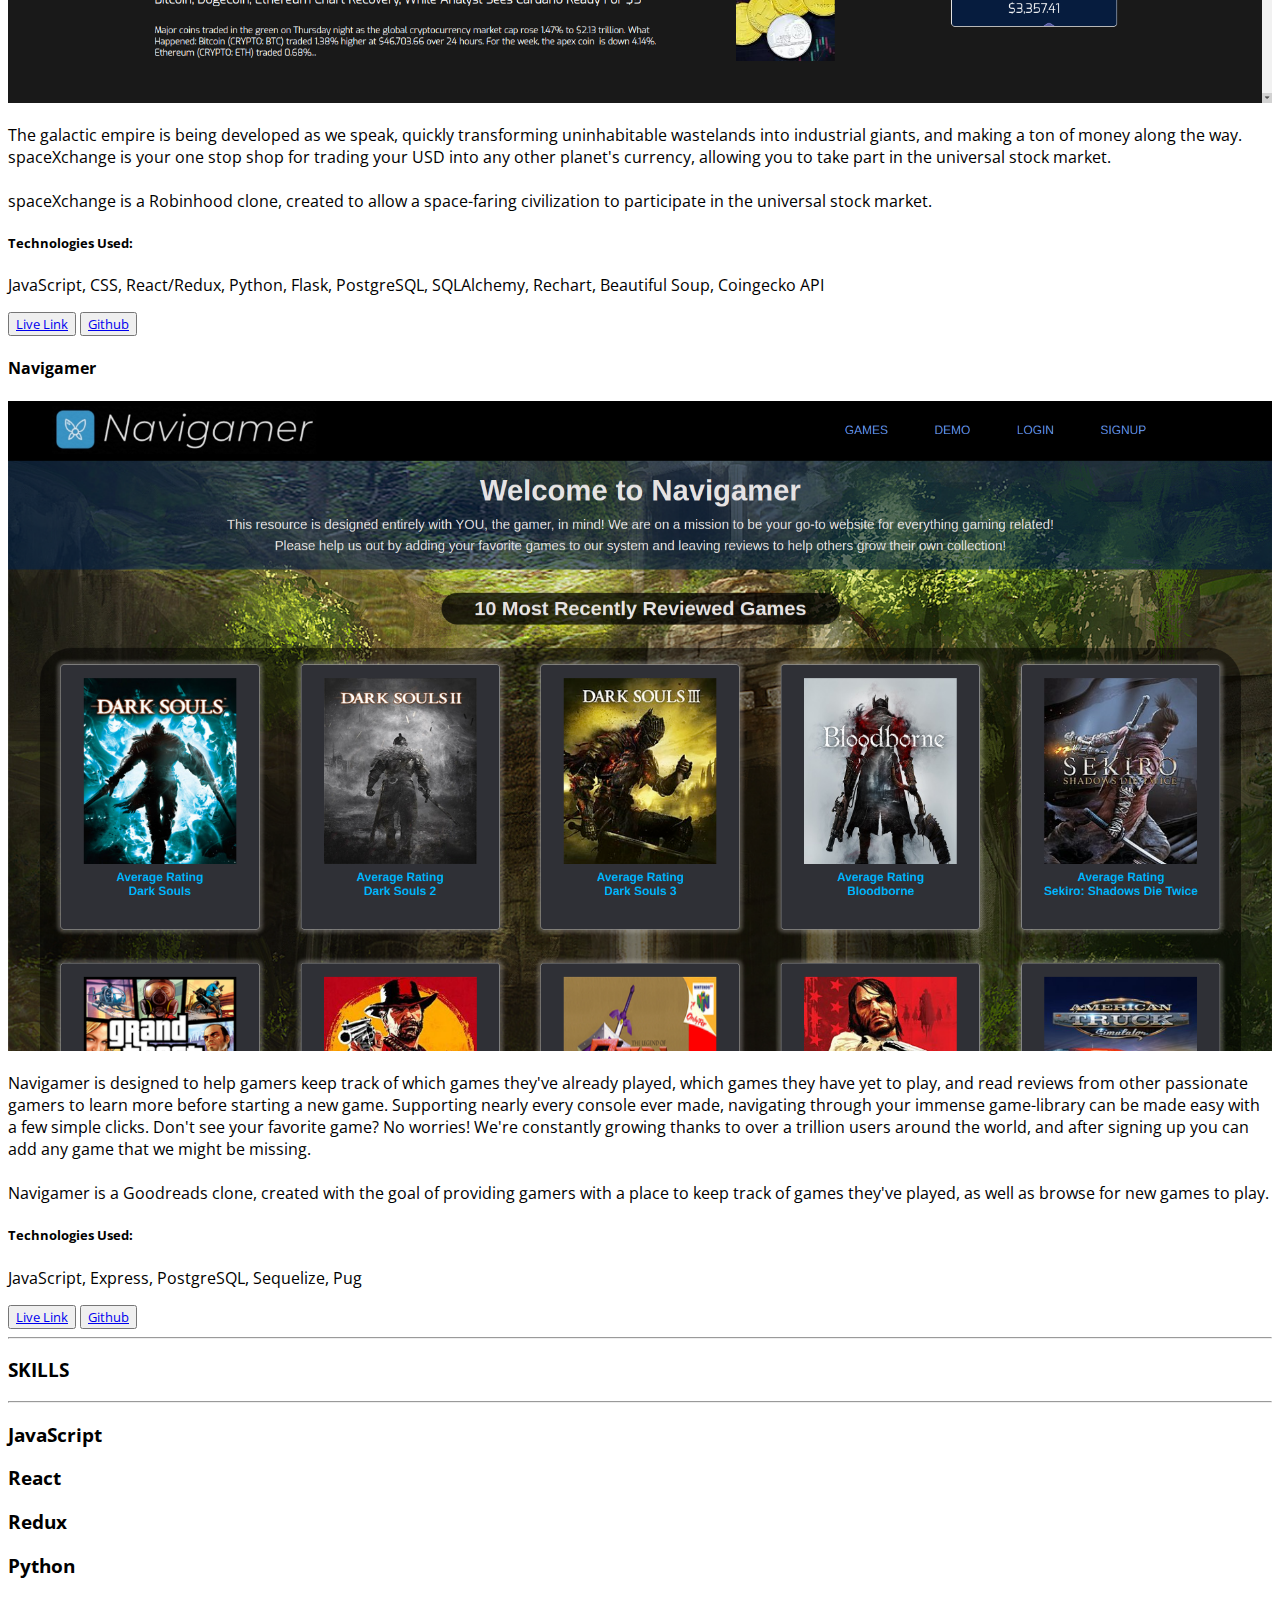
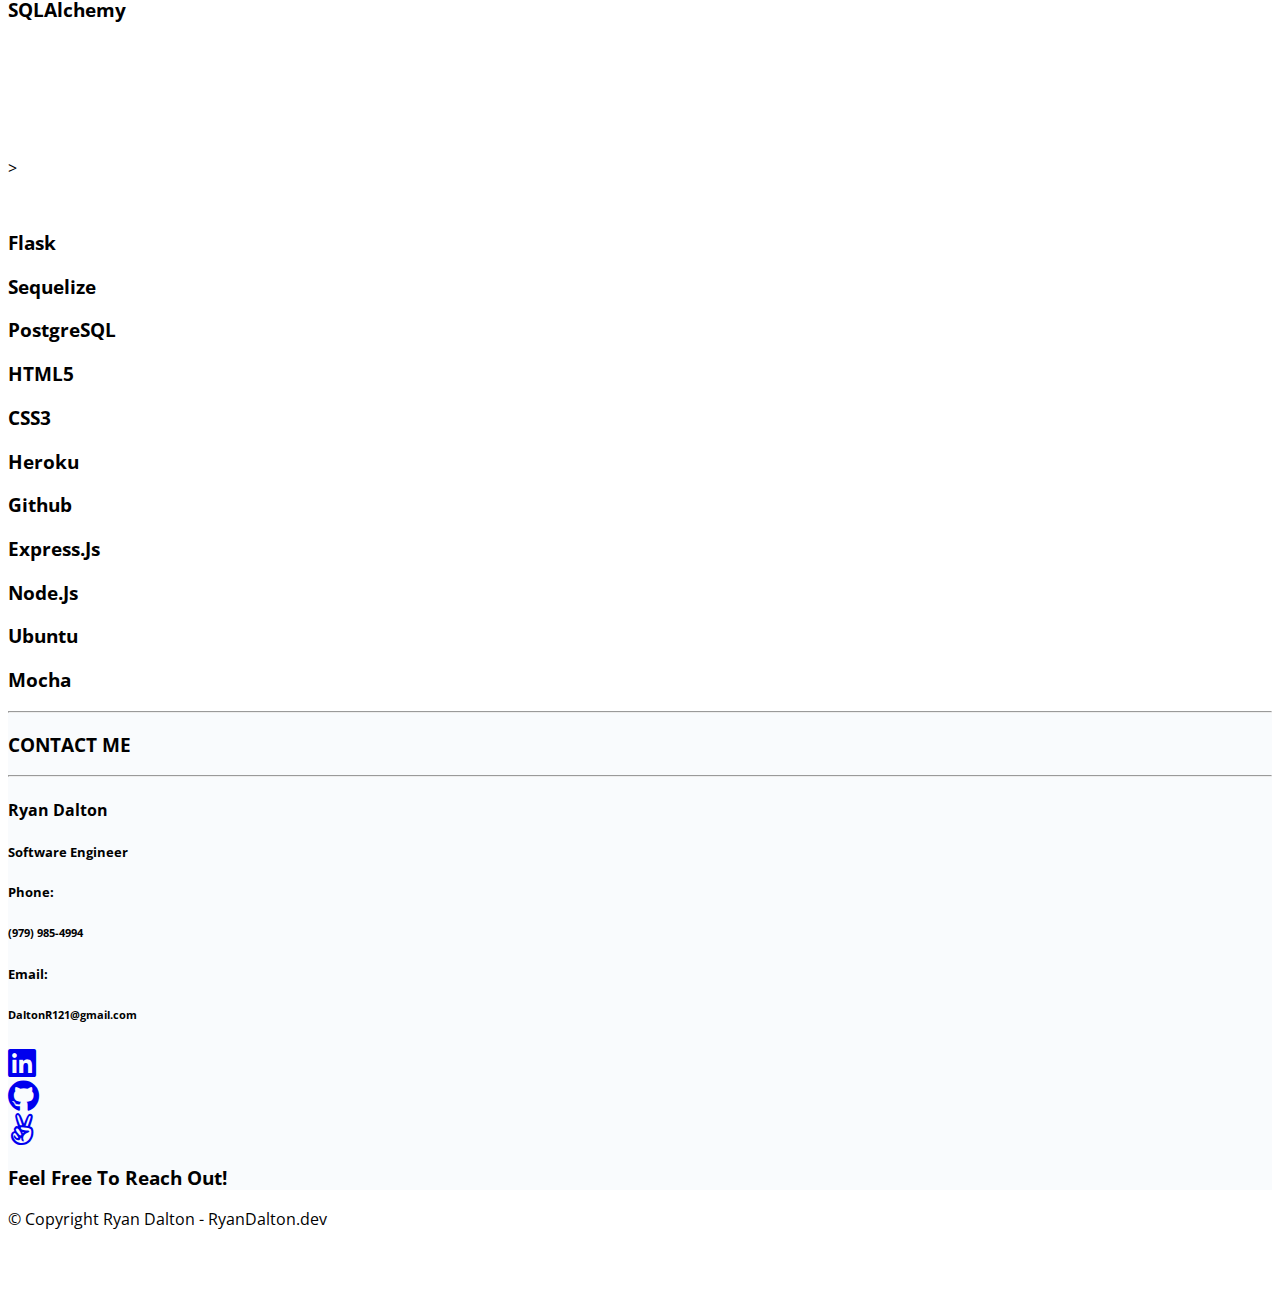
==== commit e478354b: "corrected technologies used for Navigamer" ====
--- a/index.html
+++ b/index.html
@@ -5,7 +5,7 @@
     <meta charset="utf-8">
     <meta name="viewport" content="width=device-width, initial-scale=1">
 
-		<link rel="stylesheet" href="/assets/css/style.css">
+		<link rel="stylesheet" href="assets/css/style.css">
 		<link rel="stylesheet" href="assets/css/all.css">
 		<link rel="stylesheet" href="https://cdn.jsdelivr.net/gh/devicons/devicon@v2.14.0/devicon.min.css">
 		<link rel="preconnect" href="https://fonts.googleapis.com">
@@ -236,7 +236,7 @@
 						<h5>Technologies Used:</h5>
 					</div>
 					<div class="col">
-						<p>JavaScript, React/Redux, Python, Flask, PostgreSQL, SQLAlchemy</p>
+						<p>JavaScript, Express, PostgreSQL, Sequelize, Pug</p>
 					</div>
 					<div class="col px-5 py-3">
 						<button type="button" class="btn btn-primary">
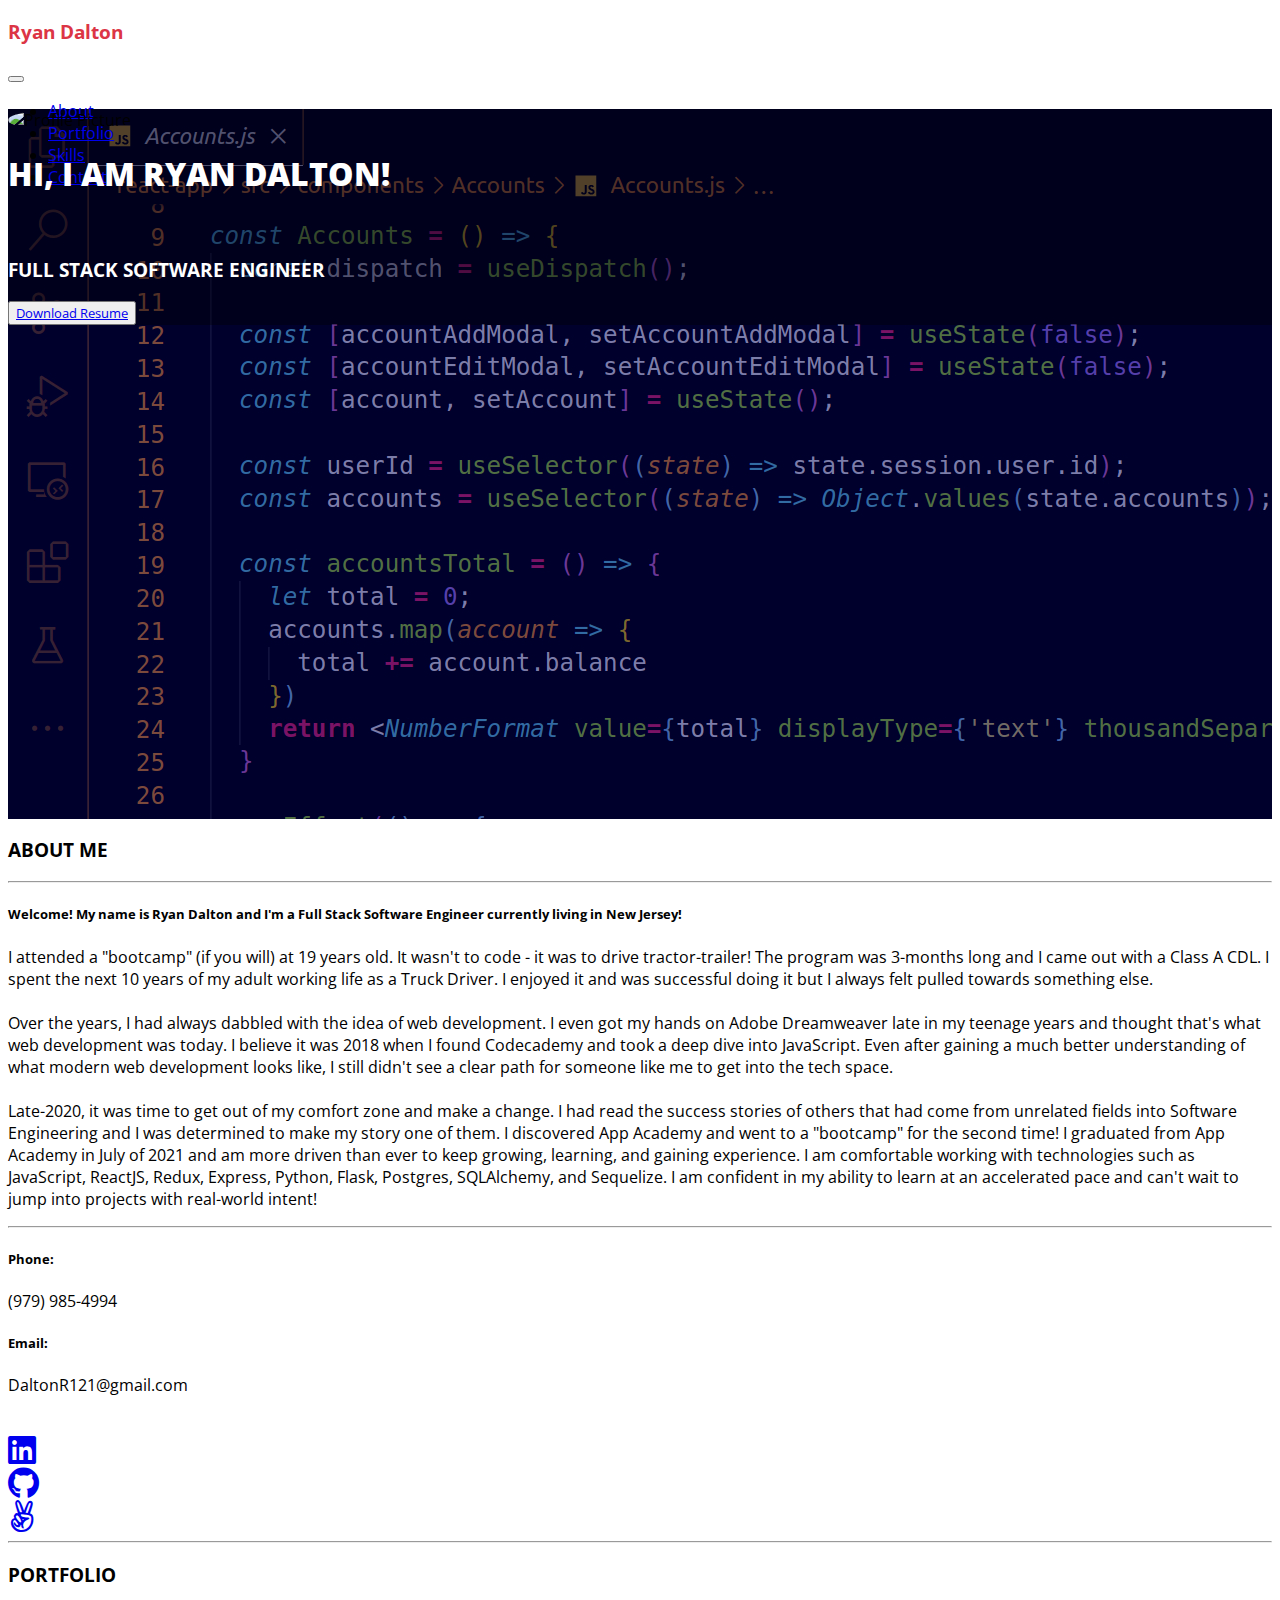
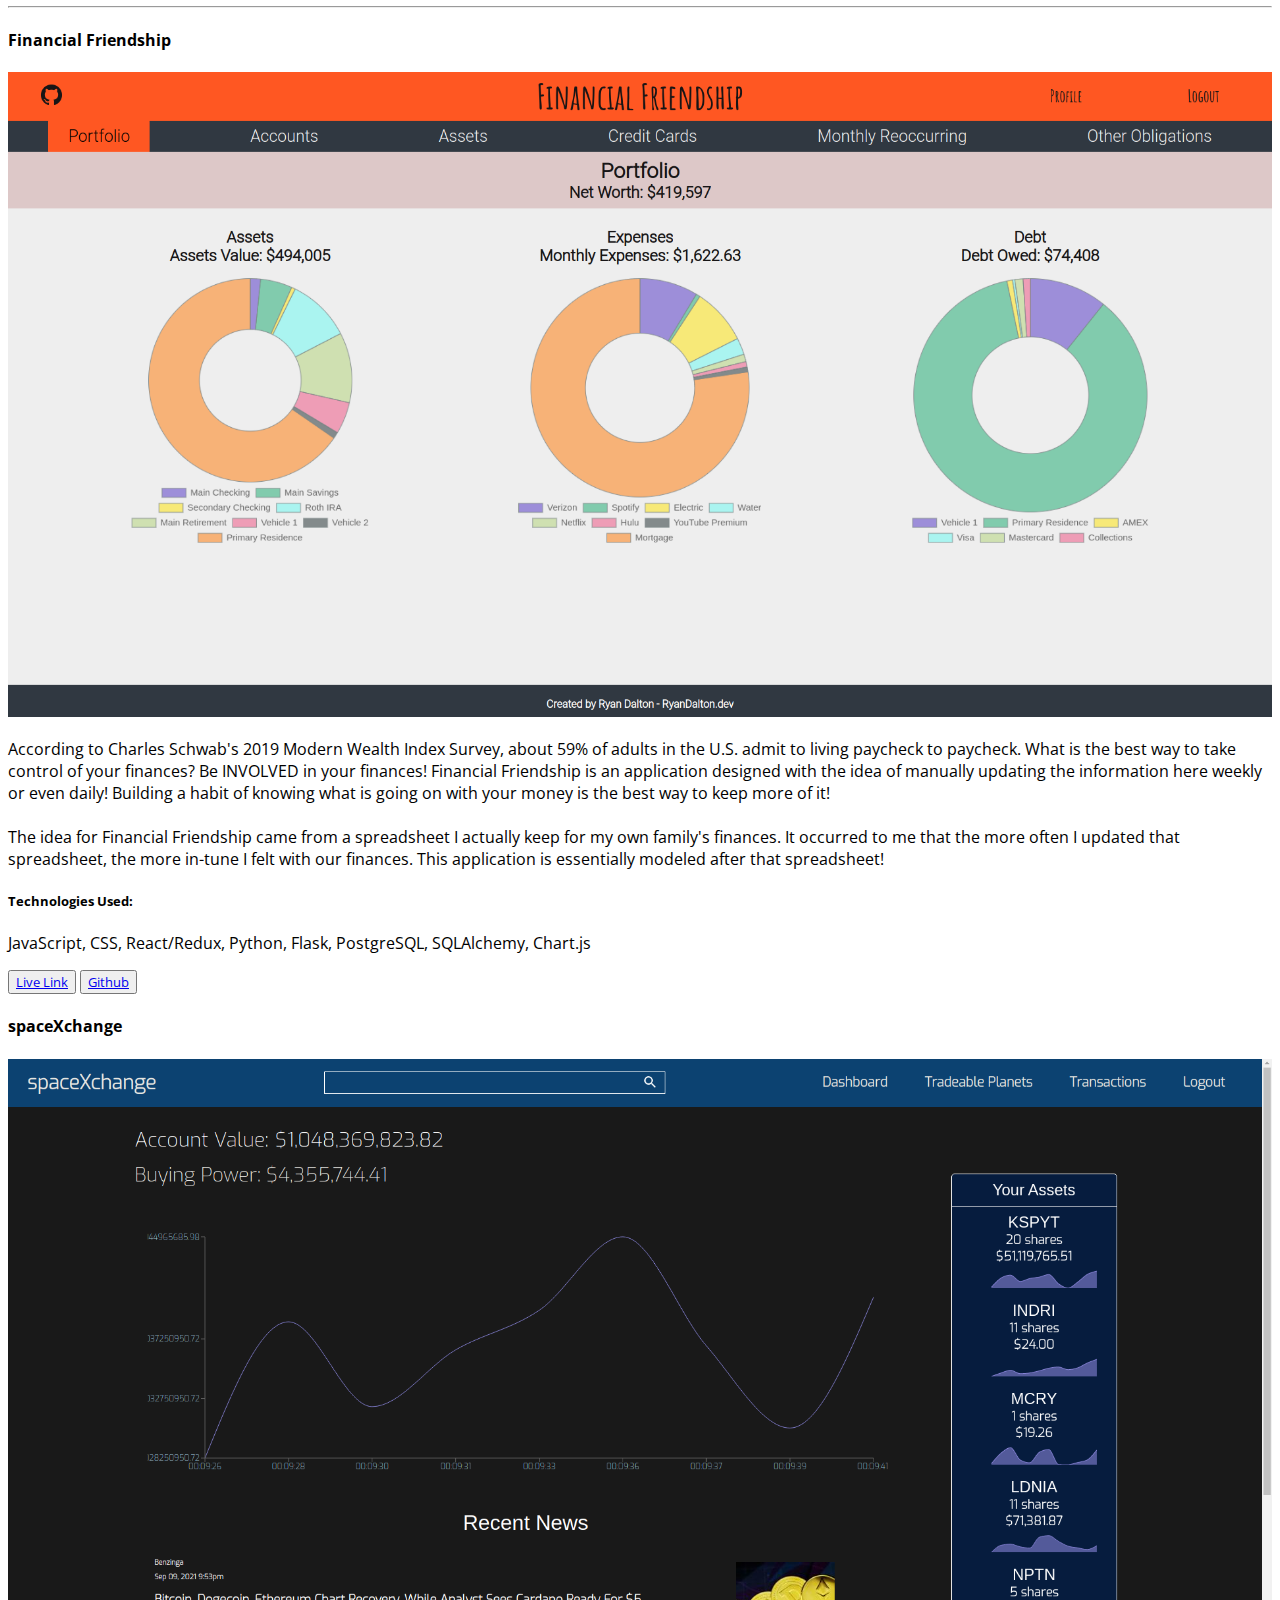
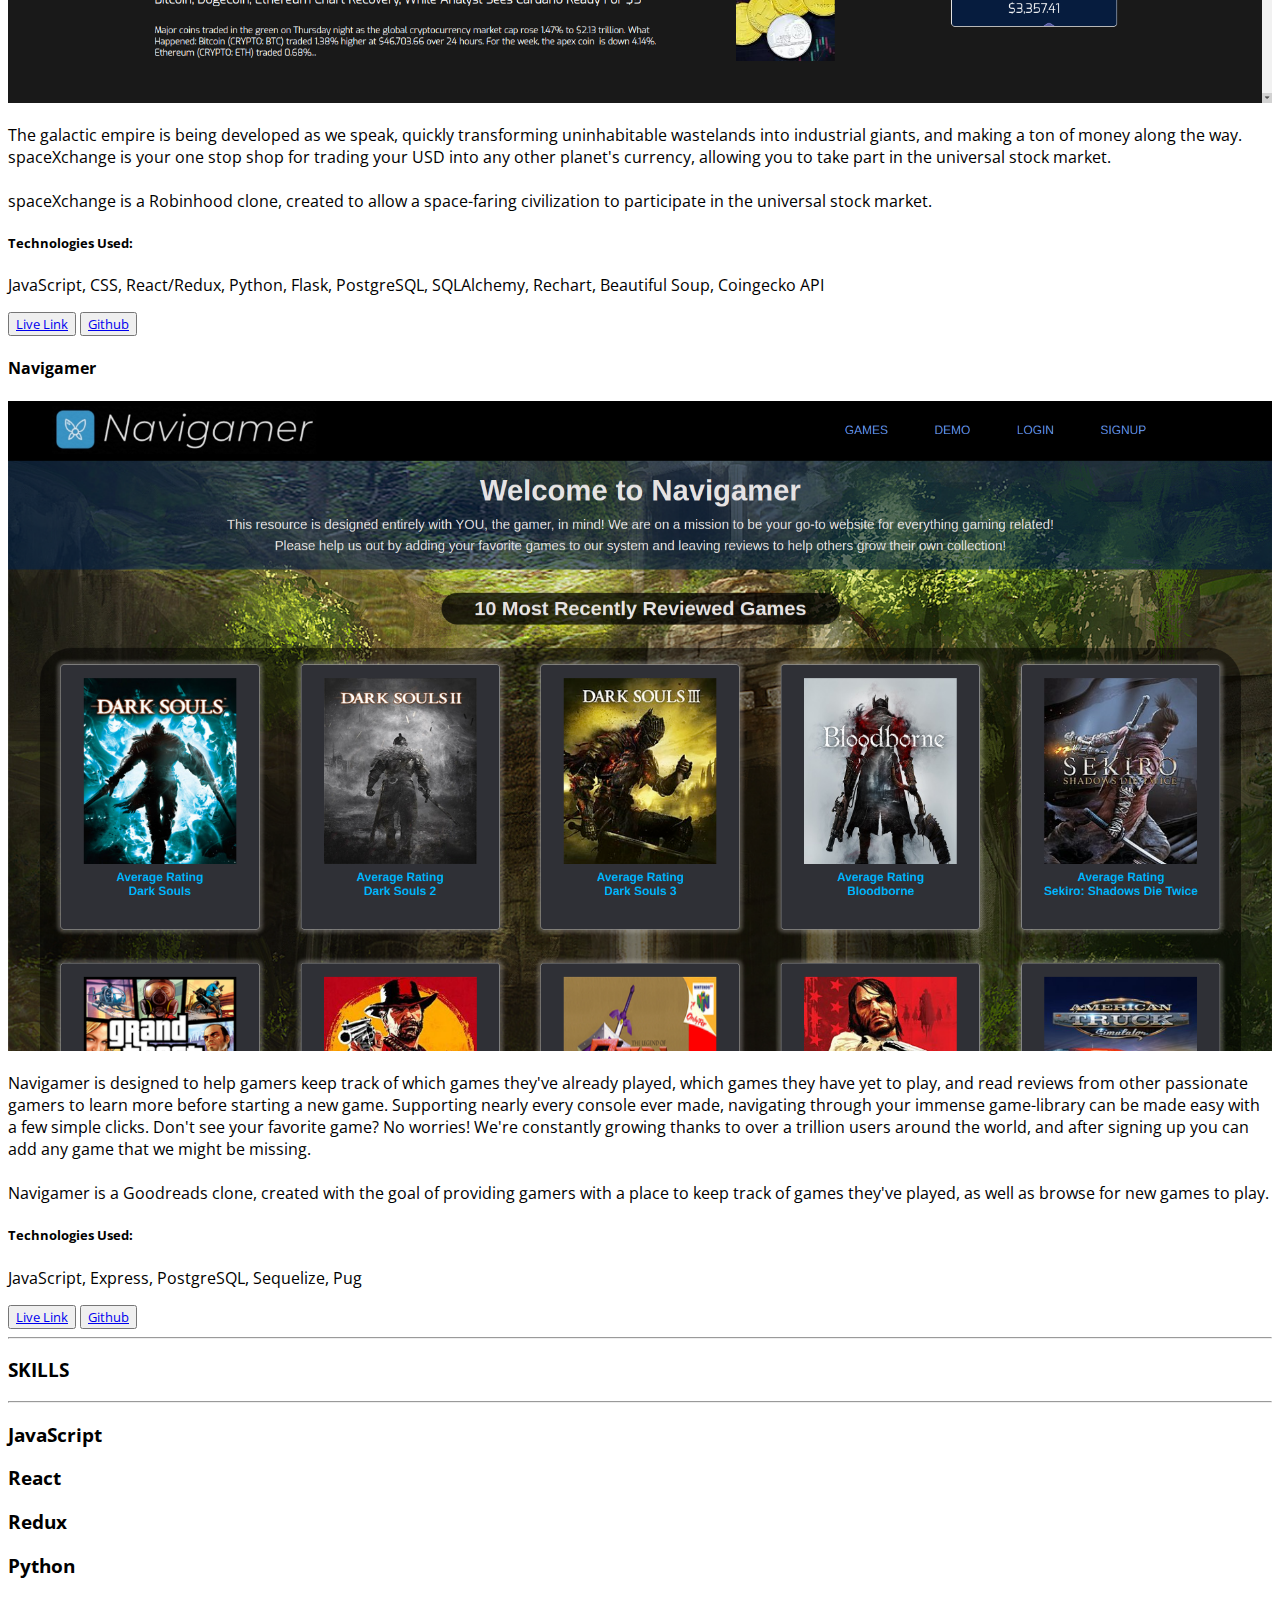
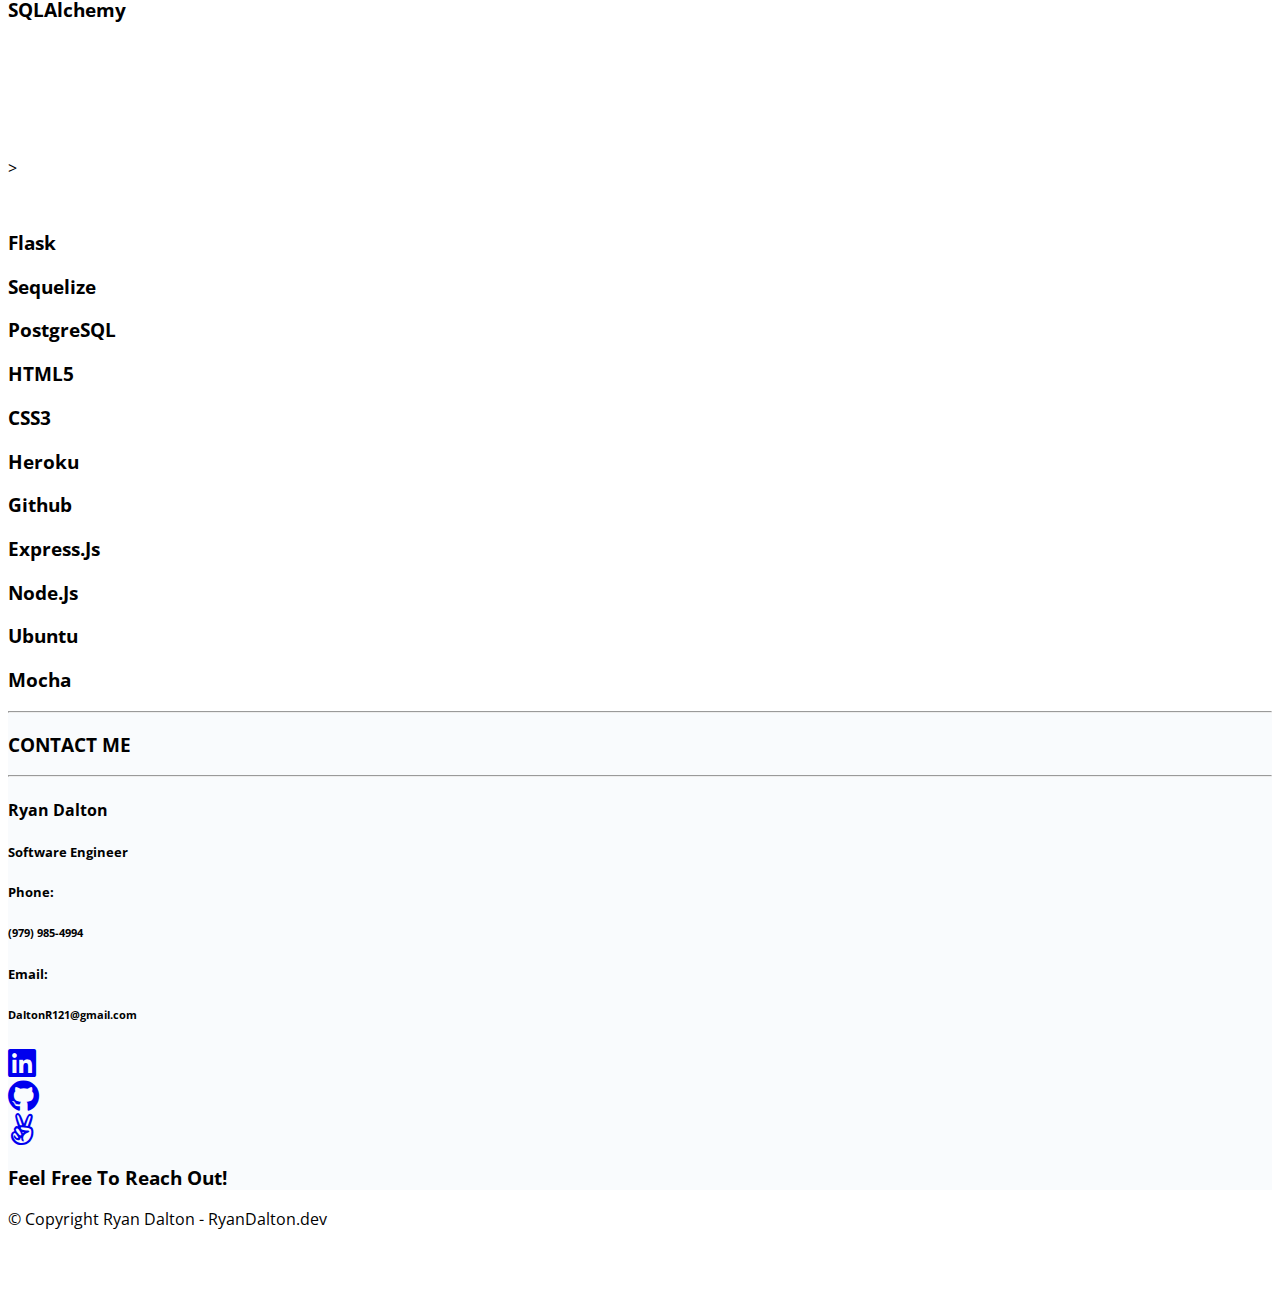
==== commit a490c36b: "adjusted header/subheader and background opacity" ====
--- a/index.html
+++ b/index.html
@@ -59,13 +59,12 @@
 		<!-- Banner -->
 		<div class="row justify">
 			<div id="banner" class="d-flex">
-				<div class="d-flex justify-content-center align-items-center flex-column w-100">
+				<div class="d-flex justify-content-center align-items-center flex-column w-100" style="background-color: rgba(0, 0, 0, 0.35);">
 					<img class="img-fluid m-4" src="https://avatars.githubusercontent.com/u/24722493?v=4" alt="Profile Picture" style="border-radius: 50%; height: 250px;">
-					<div id="name" class="m-3 p-2 px-5" style="background-color: rgba(0, 0, 0, 0.5);">
-						<h1>Hi, I am Ryan Dalton!</h1>
-					</div>
-					<div class="p-2 px-3" id="title" style="background-color: rgba(0, 0, 0, 0.5);">
-						<h3>Full Stack Software Engineer</h3>
+					<div id="name" class="m-3 p-2 px-5 py-4 text-center">
+						<h1 style="font-weight: 900;">HI, I AM RYAN DALTON!</h1>
+						<br>
+						<h3 style="font-weight: bolder;">FULL STACK SOFTWARE ENGINEER</h3>
 					</div>
 					<div class="p-4 m-2">
 						<button id="resumeDownload" type="button" class="btn btn-danger btn-lg">
@@ -240,10 +239,10 @@
 					</div>
 					<div class="col px-5 py-3">
 						<button type="button" class="btn btn-primary">
-							<a class="text-decoration-none text-reset" href="https://spacexchange.herokuapp.com/">Live Link</a>
+							<a class="text-decoration-none text-reset" href="https://aa-navigamer.herokuapp.com/">Live Link</a>
 						</button>
 						<button type="button" class="btn btn-secondary">
-							<a class="text-decoration-none text-reset" href="https://github.com/ZaviarBrown/spaceXchange">Github</a>
+							<a class="text-decoration-none text-reset" href="https://github.com/composerben/navigamer">Github</a>
 						</button>
 					</div>
 				</div>
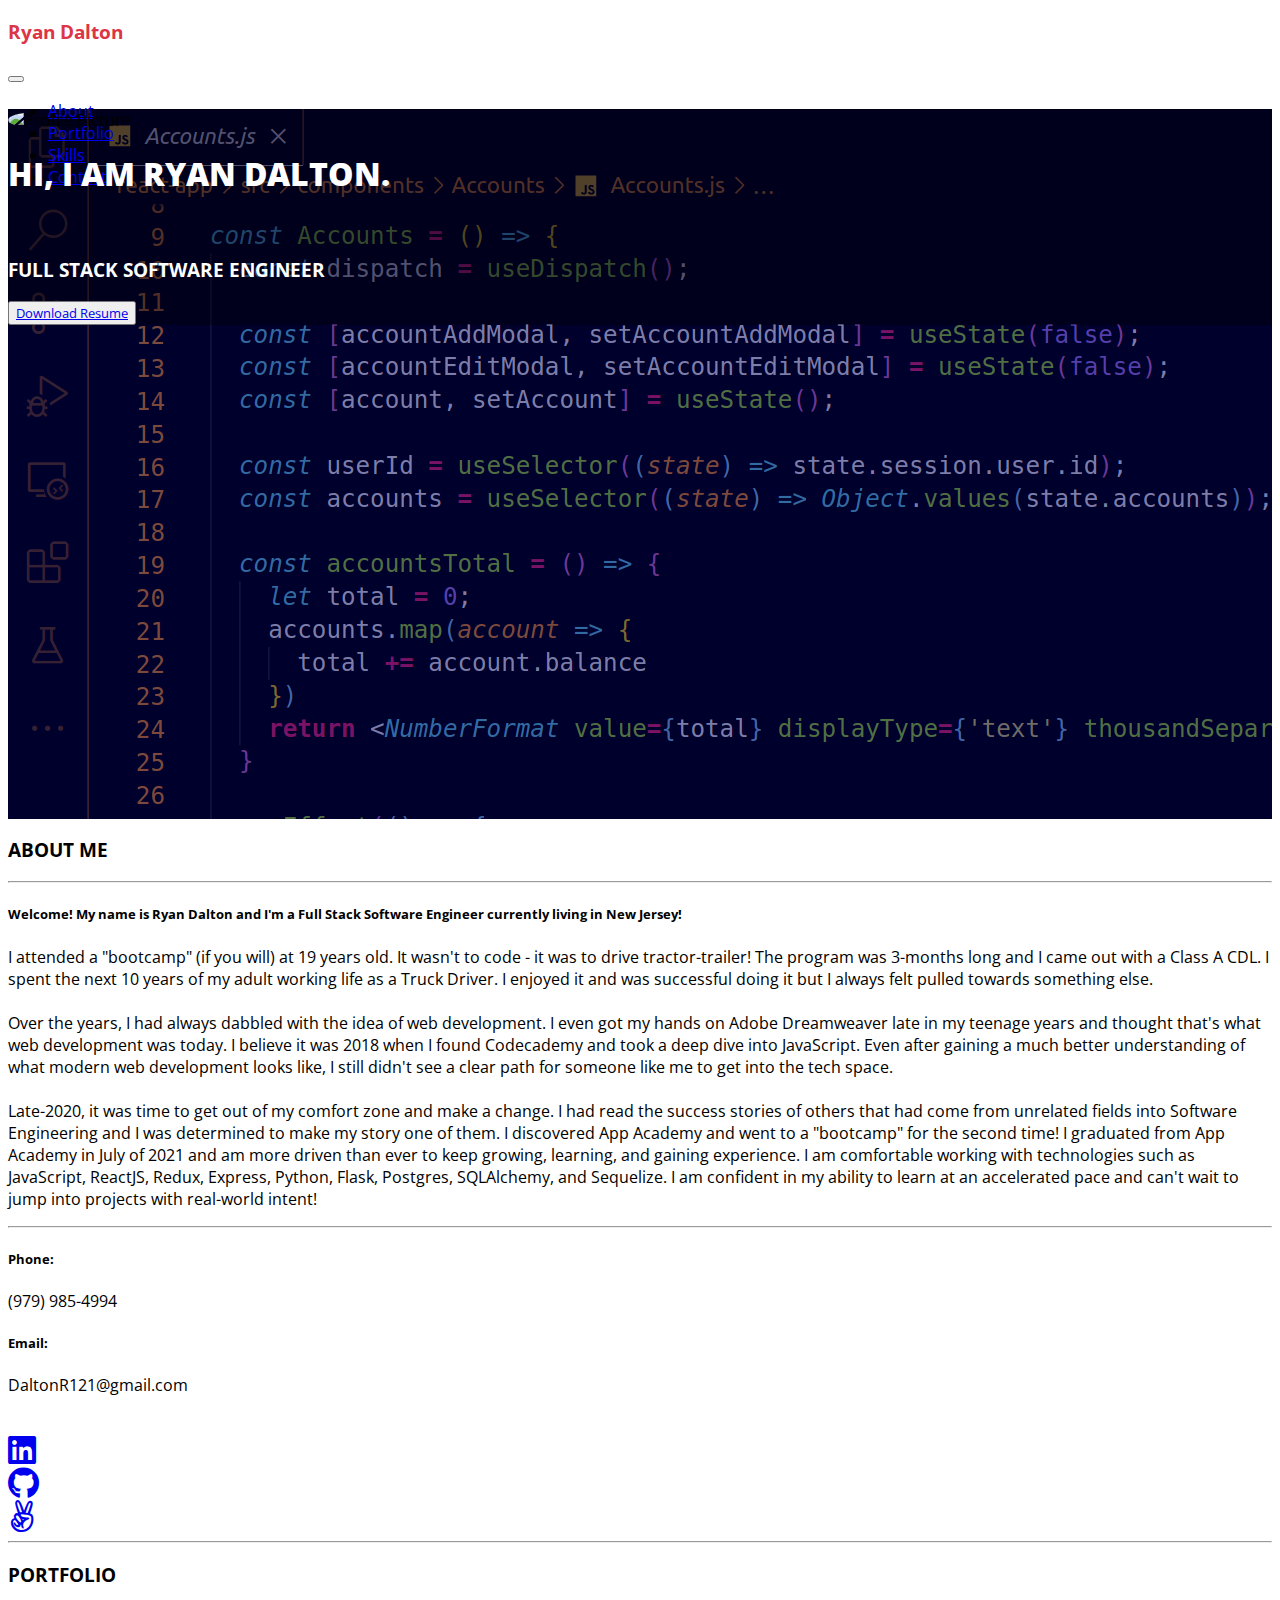
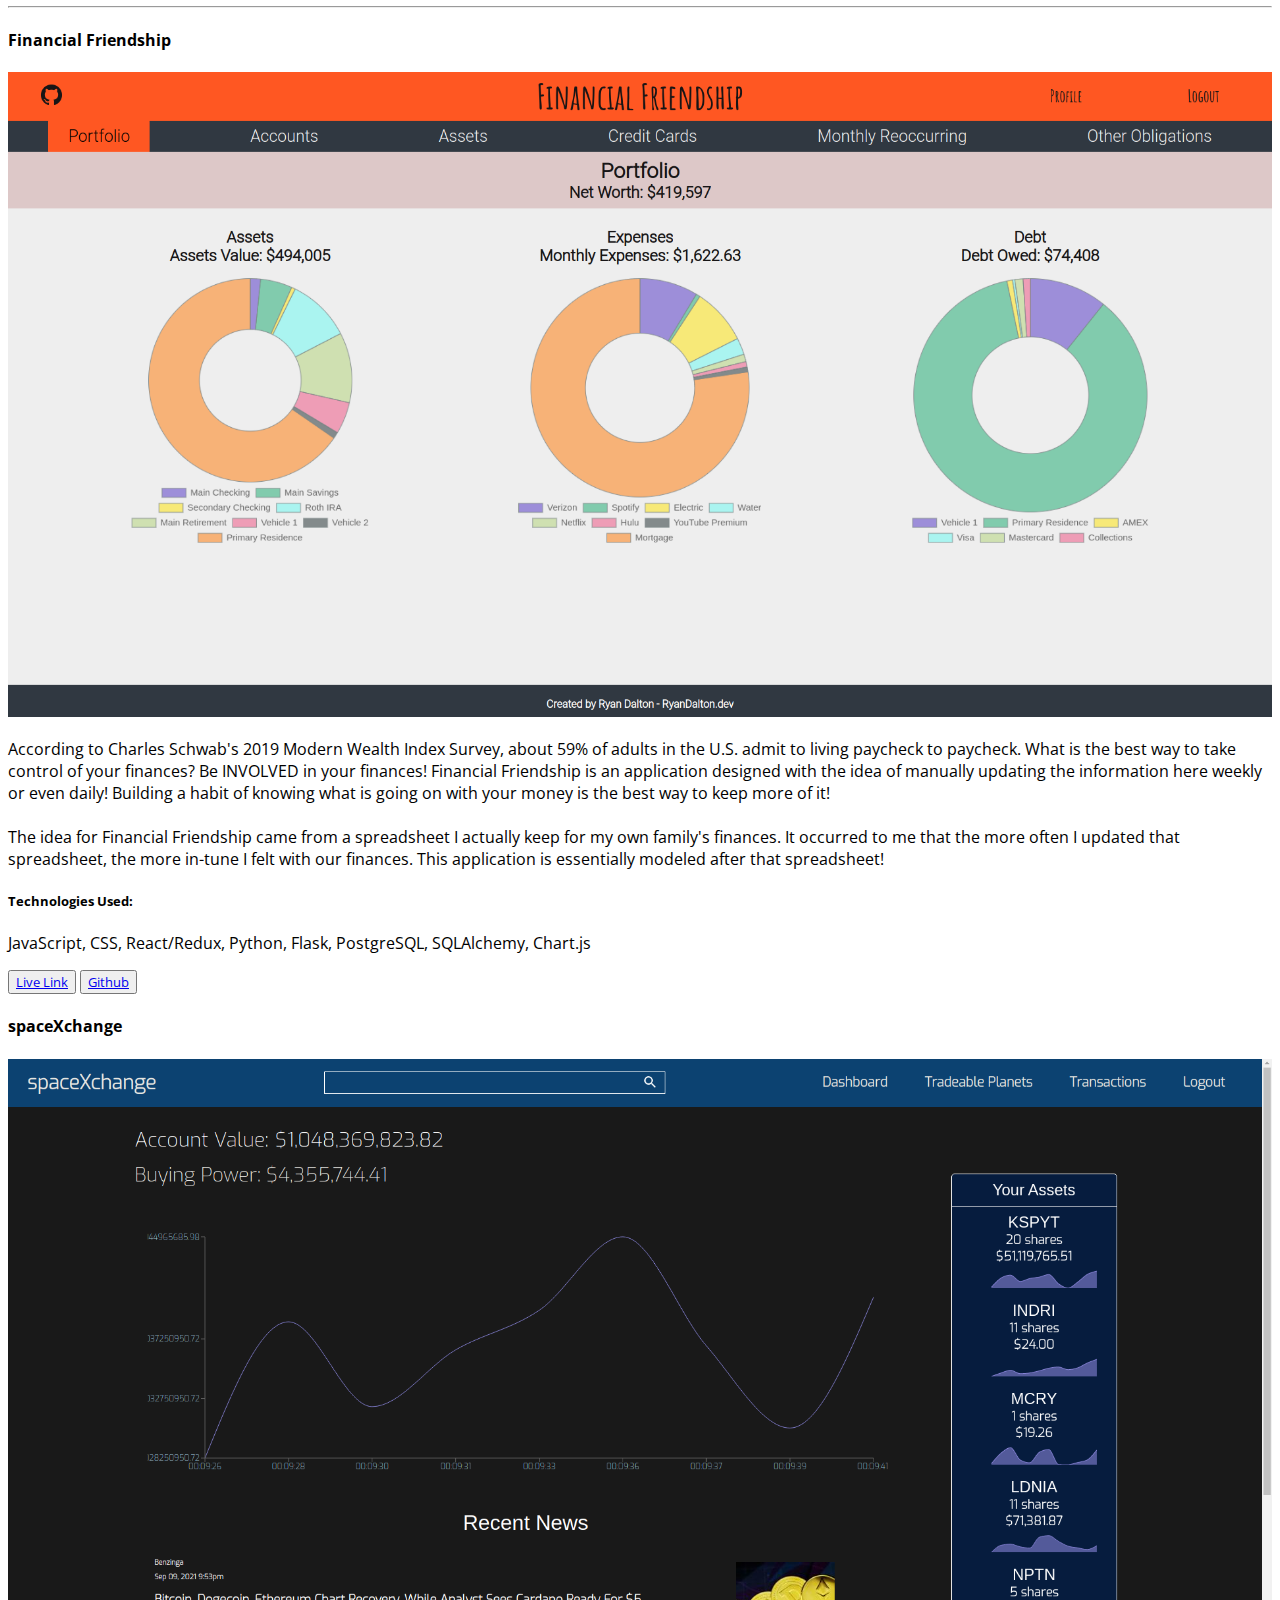
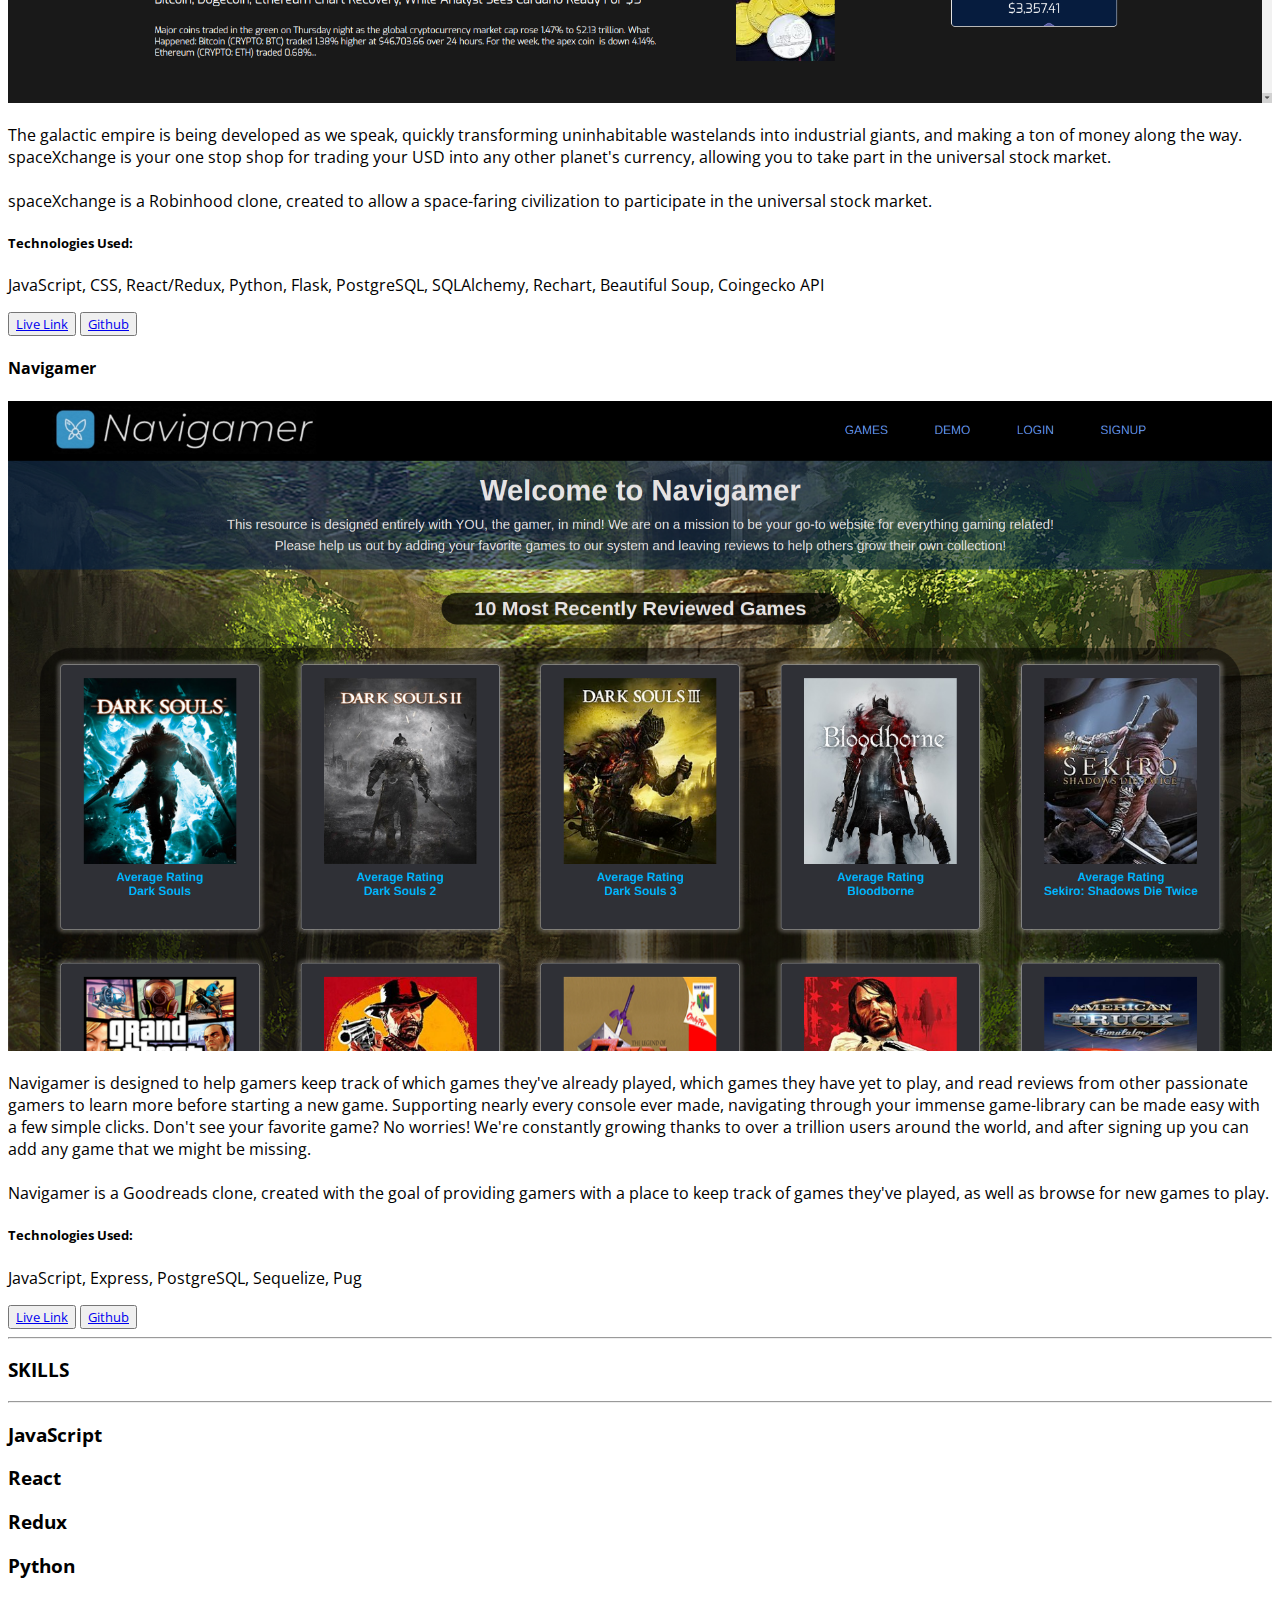
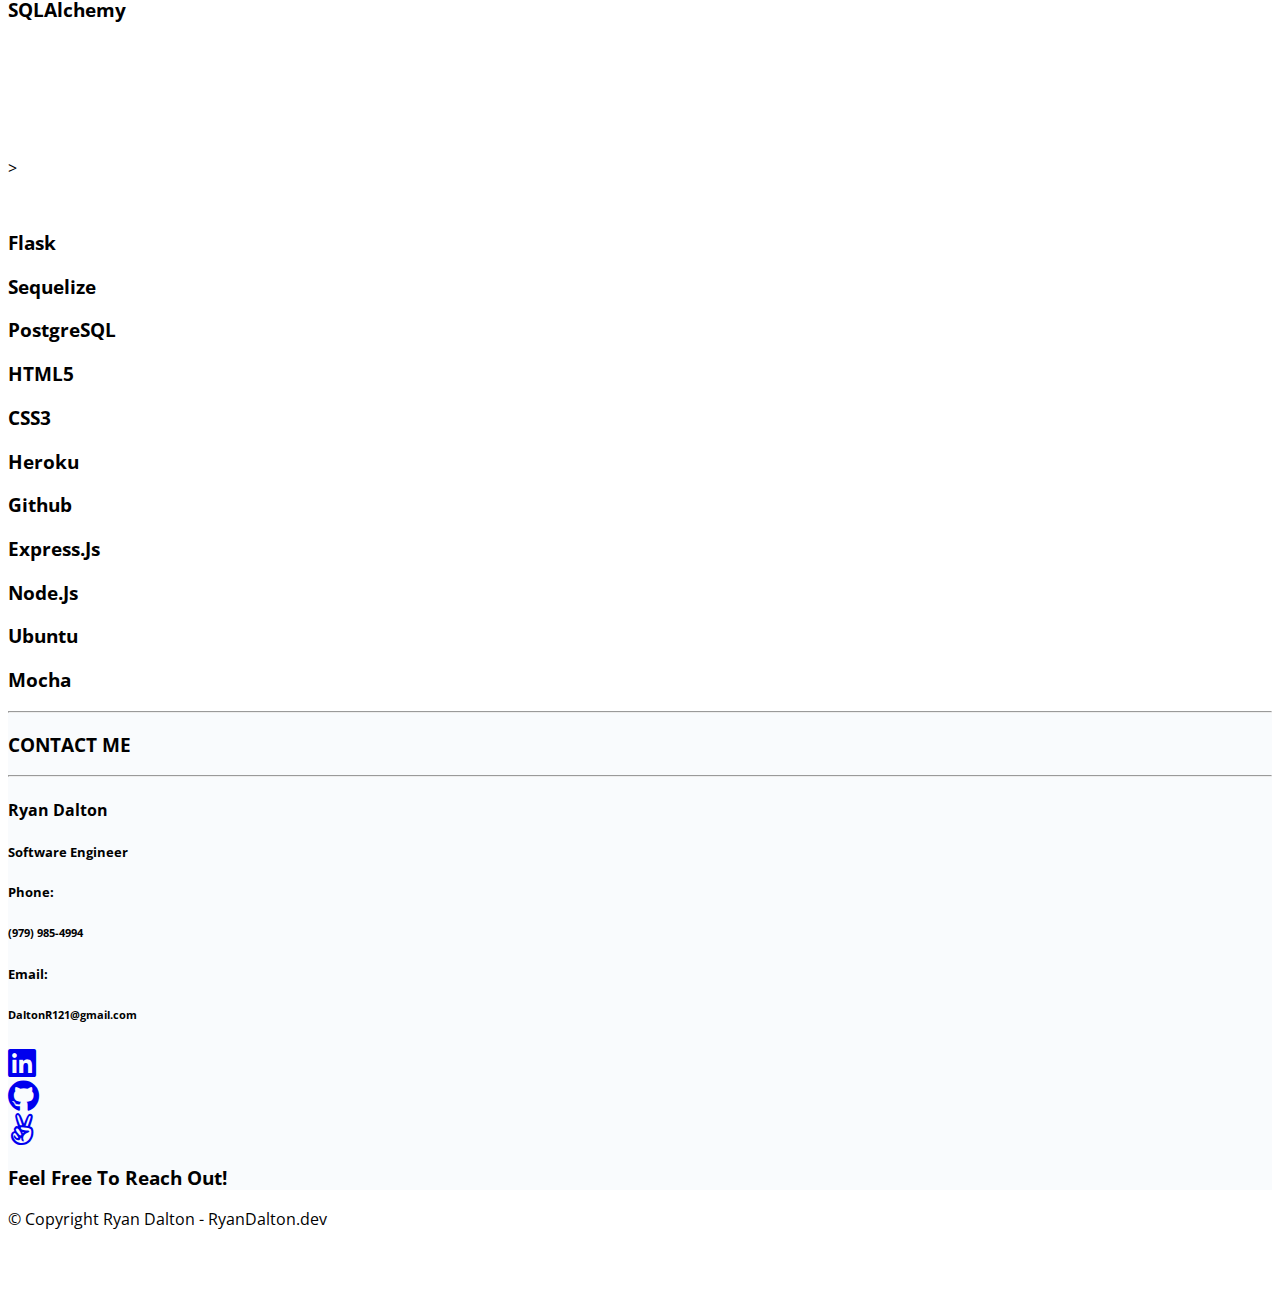
==== commit e8e320f1: "changed exclamation point to period" ====
--- a/index.html
+++ b/index.html
@@ -62,7 +62,7 @@
 				<div class="d-flex justify-content-center align-items-center flex-column w-100" style="background-color: rgba(0, 0, 0, 0.35);">
 					<img class="img-fluid m-4" src="https://avatars.githubusercontent.com/u/24722493?v=4" alt="Profile Picture" style="border-radius: 50%; height: 250px;">
 					<div id="name" class="m-3 p-2 px-5 py-4 text-center">
-						<h1 style="font-weight: 900;">HI, I AM RYAN DALTON!</h1>
+						<h1 style="font-weight: 900;">HI, I AM RYAN DALTON.</h1>
 						<br>
 						<h3 style="font-weight: bolder;">FULL STACK SOFTWARE ENGINEER</h3>
 					</div>
